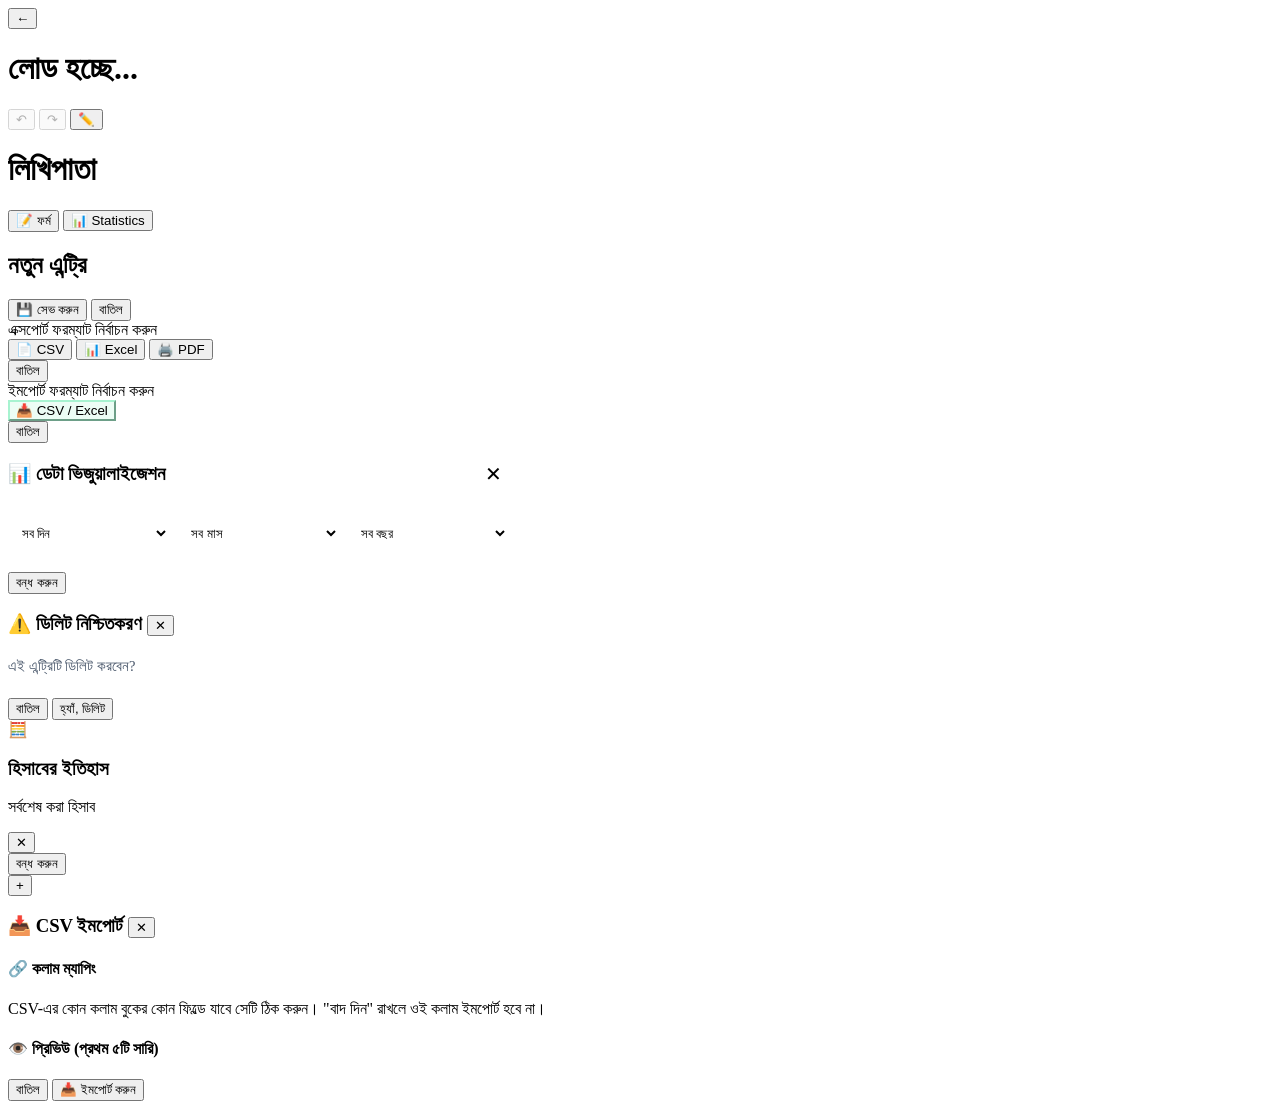
==== view.html @ fb074a2e "Add files via upload" ====
<!DOCTYPE html>
<html lang="bn">
<head>
<meta charset="UTF-8">
<meta name="viewport" content="width=device-width, initial-scale=1.0, maximum-scale=1.0, user-scalable=no">
<meta name="theme-color" content="#0F172A">
<title>এন্ট্রি ভিউ — লিখিপাতা</title>
<link rel="manifest" href="manifest.json">
<link rel="icon" type="image/png" href="logo-192.png">
<!-- Premium Font -->
<link rel="preconnect" href="https://fonts.googleapis.com">
<link rel="preconnect" href="https://fonts.gstatic.com" crossorigin>
<link href="https://fonts.googleapis.com/css2?family=Noto+Sans+Bengali:wght@300;400;500;600;700;800&display=swap" rel="stylesheet">
<link rel="stylesheet" href="css/common.css">
<link rel="stylesheet" href="css/view.css">
<link rel="stylesheet" href="css/dashboard-book.css">
</head>
<body>

<div class="app">
  <div class="header">
    <button class="back-btn" onclick="goBack()">←</button>
    <h1 id="pageTitle">লোড হচ্ছে...</h1>

     <!-- 👇 নতুন: আনডু / রিডু বাটন -->
  <button class="header-icon-btn" id="viewUndoBtn" onclick="undoForm()" title="আনডু" 
    style="opacity: 0.3; pointer-events: none;">↶</button>
  <button class="header-icon-btn" id="viewRedoBtn" onclick="redoForm()" title="রিডু" 
    style="opacity: 0.3; pointer-events: none;">↷</button>

    <button class="header-icon-btn" onclick="openBuilder()" title="এডিট">✏️</button>
  </div>

  <div class="screen">
    <!-- Print Header (Only visible when printing) -->
    <div class="print-header" id="printHeader">
      <h1 id="printTitle">লিখিপাতা</h1>
      <p id="printDate"></p>
    </div>

    <!-- Tabs -->
    <div class="view-tabs">
      <button class="view-tab active" id="tabForm" onclick="switchViewTab('form')">📝 ফর্ম</button>
      <button class="view-tab" id="tabTable" onclick="switchViewTab('table')">📊 Statistics</button>
    </div>

    <!-- Form View -->
    <div id="formView">
      <div class="form-card">
        <h2>
          <span id="formTitle">নতুন এন্ট্রি</span>
          <span class="edit-badge" id="editBadge" style="display:none;">এডিট</span>
        </h2>
        <div id="dynamicForm"></div>
        
        <!-- No Fields State -->
        <div class="no-fields-state" id="noFieldsState" style="display:none;">
          <div class="icon">📋</div>
          <h3>কোনো ফিল্ড নেই</h3>
          <p>এই বুকের জন্য এখনো কোনো ফিল্ড তৈরি করা হয়নি। আগে ফিল্ড তৈরি করুন।</p>
          <button onclick="openBuilder()">ফিল্ড তৈরি করুন</button>
        </div>

        <!-- Form Buttons -->
        <!-- 📋 ক্লিপবোর্ড সাজেশন (কপি করা ডেটা থাকলে দেখাবে) -->
<div class="clipboard-suggestion" id="clipboardSuggestion" style="display:none;">
  <div class="clipboard-icon">📋</div>
  <div class="clipboard-body">
    <strong id="clipboardTitle">কপি করা ডেটা আছে</strong>
    <p id="clipboardSubtitle">চাইলে এই ফর্মে বসাতে পারেন</p>
  </div>
  <div class="clipboard-actions">
    <button class="clipboard-btn-apply" onclick="pasteEntryFromClipboard()">পেস্ট</button>
    <button class="clipboard-btn-dismiss" onclick="dismissClipboardSuggestion()" title="বন্ধ করুন">✕</button>
  </div>
</div>

<div class="btn-row" id="formBtnRow">
  <button class="btn btn-save" onclick="saveEntry()">💾 সেভ করুন</button>
  <button class="btn btn-cancel" onclick="cancelForm()">বাতিল</button>
  <button class="btn btn-delete" id="deleteBtn" onclick="deleteCurrent()" style="display:none;">🗑️ ডিলিট</button>
</div>
      </div>
    </div>

    <!-- Table View -->
    <div id="tableView" style="display:none;">
      <!-- Statistics Summary -->
      <div class="summary-strip" id="summaryStrip">
        <!-- Dynamically populated by JS -->
      </div>

      <!-- Toolbar -->
      <div class="table-toolbar">
        <input type="text" class="table-search" id="tableSearch" placeholder="🔍 সার্চ করুন..." oninput="updateTableAndSummaries()">
        
        <div class="table-toolbar-row">
          <button class="table-tool-btn" id="filterBtn" onclick="toggleFilterPanel()">🔽 ফিল্টার</button>
          <button class="table-tool-btn" id="sortBtn" onclick="toggleSortPanel()">↕️ সর্ট</button>
          <button class="table-tool-btn select" id="selectModeBtn" onclick="isSelectMode ? exitSelectMode() : enterSelectMode()">☑ Select</button>
          <button class="table-tool-btn export" onclick="openExportSheet()">📥 এক্সপোর্ট</button>
          <button class="table-tool-btn" onclick="openImportSheet()" style="background:#ECFDF5; border-color:#A7F3D0; color:#047857;">📤 ইমপোর্ট</button>
          <button class="table-tool-btn" onclick="openChartModal()" style="background: #FEF3C7; border-color: #FDE68A; color: #92400E;">
           📊 চার্ট
            </button>
        </div>

        <!-- Filter Panel -->
                <!-- Filter Panel -->
        <div class="filter-panel" id="filterPanel">
          <label>তারিখ অনুযায়ী ফিল্টার</label>
          <select id="filterDate" onchange="toggleDateRange(); updateTableAndSummaries();">
            <option value="">সব</option>
            <option value="today">আজ</option>
            <option value="week">গত ৭ দিন</option>
            <option value="month">এই মাস</option>
            <option value="year">এই বছর</option>
            <option value="custom">কাস্টম তারিখ রেঞ্জ</option>
          </select>
          
          <!-- Date Range Inputs -->
          <div id="dateRangeInputs" style="display: none; margin-top: 10px;">
            <label style="margin-top: 10px;">শুরুর তারিখ</label>
            <input type="date" id="filterStartDate" onchange="updateTableAndSummaries()"> 
            
            <label style="margin-top: 10px;">শেষ তারিখ</label>
            <input type="date" id="filterEndDate" onchange="updateTableAndSummaries()">
            
          </div>
        </div>

        <!-- Sort Panel -->
<div class="filter-panel" id="sortPanel">
  <label>সাজান</label>
  <select id="sortBy" onchange="onSortByChange()">
    <option value="newest">নতুন আগে (তৈরি)</option>
    <option value="oldest">পুরোনো আগে (তৈরি)</option>
    <option value="updated_desc">সর্বশেষ এডিট আগে</option>
    <option value="updated_asc">সর্বশেষ এডিট পুরোনো</option>
    <option value="date_newest">তারিখ অনুযায়ী নতুন</option>
    <option value="date_oldest">তারিখ অনুযায়ী পুরোনো</option>
    <option value="field_desc">বড় → ছোট</option>
    <option value="field_asc">ছোট → বড়</option>
    
  </select>

  <!-- 👇 নতুন: কোন ফিল্ড দিয়ে সর্ট করবেন (শুধু field_desc/field_asc/az/za হলে দেখাবে) -->
  <div id="sortFieldWrap" style="display:none; margin-top:10px;">
    <label style="margin-top:10px;">কোন ফিল্ড দিয়ে?</label>
    <select id="sortFieldKey" onchange="updateTableAndSummaries()"></select>
  </div>
</div>

      <!-- Selection Bar -->
      <div class="selection-bar" id="selectionBar">
        <span class="count" id="selCount">০টি নির্বাচিত</span>
        <button onclick="toggleSelectAll()">সব সিলেক্ট</button>
        <button class="danger" onclick="deleteSelected()">ডিলিট</button>
      </div>

      <!-- Table -->
      <div class="view-table-card">
        <div class="view-table-wrap">
          <table class="view-table">
            <thead id="tableHead"></thead>
            <tbody id="tableBody"></tbody>
          </table>
        </div>
        <div class="table-empty" id="tableEmpty" style="display:none;">
          <div class="icon">📭</div>
          <p>কোনো ডেটা নেই</p>
        </div>
      </div>
    </div>
  </div>
</div>

<!-- Export Sheet -->
<div class="sheet-overlay" id="exportOverlay" onclick="closeExportSheet()"></div>
<div class="bottom-sheet" id="exportSheet">
  <div class="sheet-drag"></div>
  <div class="sheet-title">এক্সপোর্ট ফরম্যাট নির্বাচন করুন</div>
  <div class="sheet-options">
    <button class="sheet-btn" onclick="exportCSV()">
      <span class="icon">📄</span>
      <span class="text">CSV</span>
    </button>
    <button class="sheet-btn" onclick="exportXLSXFromView()">
      <span class="icon">📊</span>
      <span class="text">Excel</span>
    </button>
    <button class="sheet-btn" onclick="exportPDF()">
      <span class="icon">🖨️</span>
      <span class="text">PDF</span>
    </button>
  </div>
  
    <button class="sheet-cancel" onclick="closeExportSheet()">বাতিল</button>
</div>

<!-- Import Sheet -->
<div class="sheet-overlay" id="importOverlay" onclick="closeImportSheet()"></div>
<div class="bottom-sheet" id="importSheet">
  <div class="sheet-drag"></div>
  <div class="sheet-title">ইমপোর্ট ফরম্যাট নির্বাচন করুন</div>
  <div class="sheet-options">
    <button class="sheet-btn" onclick="closeImportSheet(); openCsvImportFlow();" style="background:#ECFDF5; border-color:#A7F3D0;">
      <span class="icon">📥</span>
      <span class="text">CSV / Excel</span>
    </button>
  </div>
  <button class="sheet-cancel" onclick="closeImportSheet()">বাতিল</button>
</div>

<!-- ========== CHART MODAL ========== -->
<!-- ========== CHART MODAL ========== -->
<div class="modal-overlay" id="chartModal" onclick="if(event.target===this) closeChartModal()">
  <div class="modal-content" style="max-width: 500px; width: 95%; max-height: 90vh; overflow-y: auto;">
    <h3 style="border-bottom: 1px solid var(--border-subtle); padding-bottom: 12px; margin-bottom: 16px; display: flex; justify-content: space-between; align-items: center;">
      <span>📊 ডেটা ভিজুয়ালাইজেশন</span>
      <button class="close-x" onclick="closeChartModal()" style="background:none; border:none; font-size:20px; cursor:pointer; color:var(--text-muted);">✕</button>
    </h3>
    
    <!-- 👇 নতুন: ফিল্টার এবং ফিল্ড সিলেক্টর -->
    <div style="display: flex; flex-direction: column; gap: 10px; margin-bottom: 16px;">
      
      
      
      <!-- 👇 দিন, মাস, বছর ফিল্টার -->
      <div style="display: flex; gap: 8px;">
        <select id="chartDay" onchange="renderChart()" style="flex: 1; padding: 10px; border-radius: 8px; border: 1.5px solid var(--border-subtle); font-family: inherit; font-size: 13px; background: var(--bg-subtle); color: var(--text-main);">
          <option value="">সব দিন</option>
        </select>
        <select id="chartMonth" onchange="renderChart()" style="flex: 1; padding: 10px; border-radius: 8px; border: 1.5px solid var(--border-subtle); font-family: inherit; font-size: 13px; background: var(--bg-subtle); color: var(--text-main);">
          <option value="">সব মাস</option>
        </select>
        <select id="chartYear" onchange="renderChart()" style="flex: 1; padding: 10px; border-radius: 8px; border: 1.5px solid var(--border-subtle); font-family: inherit; font-size: 13px; background: var(--bg-subtle); color: var(--text-main);">
          <option value="">সব বছর</option>
        </select>
      </div>
    </div>

    <!-- চার্ট ক্যানভাস কন্টেইনার (এখানে একাধিক চার্ট তৈরি হবে) -->
<div id="chartCanvasContainer" style="width: 100%; padding: 0 10px;">
  <!-- JS দিয়ে চার্টগুলো এখানে বসবে -->
</div>
    
    <!-- সামারি স্ট্যাটস -->
    <div id="chartSummaryText" style="text-align: center; font-size: 13px; color: var(--text-muted); margin-top: 12px; font-weight: 600;"></div>

    <div class="modal-actions" style="margin-top: 20px;">
      <button class="btn btn-cancel" onclick="closeChartModal()">বন্ধ করুন</button>
    </div>
  </div>
</div>

<!-- Delete Modal -->
  
<div class="modal-overlay" id="deleteModal" onclick="if(event.target===this) closeDeleteModal()">
  <div class="modal-content">
    <h3>
      <span>⚠️ ডিলিট নিশ্চিতকরণ</span>
      <button class="close-x" onclick="closeDeleteModal()">✕</button>
    </h3>
    <p id="deleteMessage" style="font-size:14.5px; color:#475569; line-height:1.6; margin-bottom:20px;">এই এন্ট্রিটি ডিলিট করবেন?</p>
    <div class="modal-actions">
      <button class="btn btn-cancel" onclick="closeDeleteModal()">বাতিল</button>
      <button class="btn btn-delete" onclick="confirmDelete()">হ্যাঁ, ডিলিট</button>
    </div>
  </div>
</div>

<!-- ========== CALC HISTORY MODAL ========== -->
<div class="modal-overlay" id="calcHistoryModal" onclick="if(event.target===this) closeCalcHistory()">
  <div class="modal-content calc-history-modal-content">
    <div class="calc-history-header">
      <div class="calc-history-header-left">
        <div class="calc-history-icon-box">🧮</div>
        <div>
          <h3 id="calcHistoryFieldLabel">হিসাবের ইতিহাস</h3>
          <p class="calc-history-subtitle">সর্বশেষ করা হিসাব</p>
        </div>
      </div>
      <button class="close-x" onclick="closeCalcHistory()">✕</button>
    </div>

    <div class="calc-history-body" id="calcHistoryBody">
      <!-- JS দিয়ে পূরণ হবে -->
    </div>

    <div class="modal-actions">
      <button class="btn btn-cancel" onclick="closeCalcHistory()">বন্ধ করুন</button>
    </div>
  </div>
</div>

<!-- FAB (Floating Action Button) for adding new entry -->
<button class="fab-add-entry" id="fabAddEntry" onclick="cancelForm(); switchViewTab('form')" title="নতুন এন্ট্রি">
  <span>+</span>
</button>

<!-- CSV Import file input -->
<input type="file" id="csvImportFileInput"
  accept=".csv,.xlsx,text/csv,application/vnd.openxmlformats-officedocument.spreadsheetml.sheet"
  style="display:none;" onchange="handleCsvFileSelected(event)">

<!-- ========== CSV IMPORT MODAL ========== -->
<div class="modal-overlay" id="csvImportModal" onclick="if(event.target===this) closeCsvImportModal()">
  <div class="modal-content csv-import-modal-content">
    <h3>
      <span>📥 CSV ইমপোর্ট</span>
      <button class="close-x" onclick="closeCsvImportModal()">✕</button>
    </h3>

    <p class="csv-import-fileinfo" id="csvImportFileInfo"></p>

<!-- 👇 নতুন: Sheet selector -->
<div id="csvSheetSelectorWrap" style="display:none; margin-bottom: 14px;">
  <label style="font-size:12.5px; font-weight:700; color:var(--text-muted); display:block; margin-bottom:6px;">
    📑 কোন শিট থেকে ইমপোর্ট করবেন?
  </label>
  <select id="csvSheetSelector" onchange="onCsvSheetChange(this.value)"
    style="width:100%; padding:10px 12px; border:1.5px solid var(--border-subtle); border-radius:8px; font-family:inherit; font-size:14px; background:var(--bg-card); color:var(--text-main);">
  </select>
</div>

    <div class="csv-import-section">
      <h4 class="csv-import-section-title">🔗 কলাম ম্যাপিং</h4>
      <p class="csv-import-hint">CSV-এর কোন কলাম বুকের কোন ফিল্ডে যাবে সেটি ঠিক করুন। "বাদ দিন" রাখলে ওই কলাম ইমপোর্ট হবে না।</p>
      <div id="csvMappingList" class="csv-mapping-list"></div>
    </div>

    <div class="csv-import-section">
      <h4 class="csv-import-section-title">👁️ প্রিভিউ (প্রথম ৫টি সারি)</h4>
      <div class="csv-preview-wrap" id="csvPreviewTable"></div>
    </div>

    <div class="csv-import-summary" id="csvImportSummary"></div>

    <div class="modal-actions">
      <button class="btn btn-cancel" onclick="closeCsvImportModal()">বাতিল</button>
      <button class="btn btn-save" id="csvImportConfirmBtn" onclick="confirmCsvImport()">📥 ইমপোর্ট করুন</button>
    </div>
  </div>
</div>

<!-- Toast -->
<div class="toast" id="toast"></div>
<script src="js/chart.min.js"></script>
<script src="js/config.js"></script>
<script src="js/common.js"></script>
<script src="js/ui.js"></script>
<script src="js/storage-indexeddb.js"></script>
<script src="js/backup-manager.js"></script>
<script src="js/formula-engine.js"></script>
<script src="js/csv-import.js"></script>       <!-- 👈 নতুন -->
<script src="js/xlsx-engine.js"></script> 
<script src="js/csv-import-ui.js"></script>    <!-- 👈 নতুন -->
<script src="js/view.js"></script>
<script src="js/dashboard-book.js"></script>
</body>
</html>
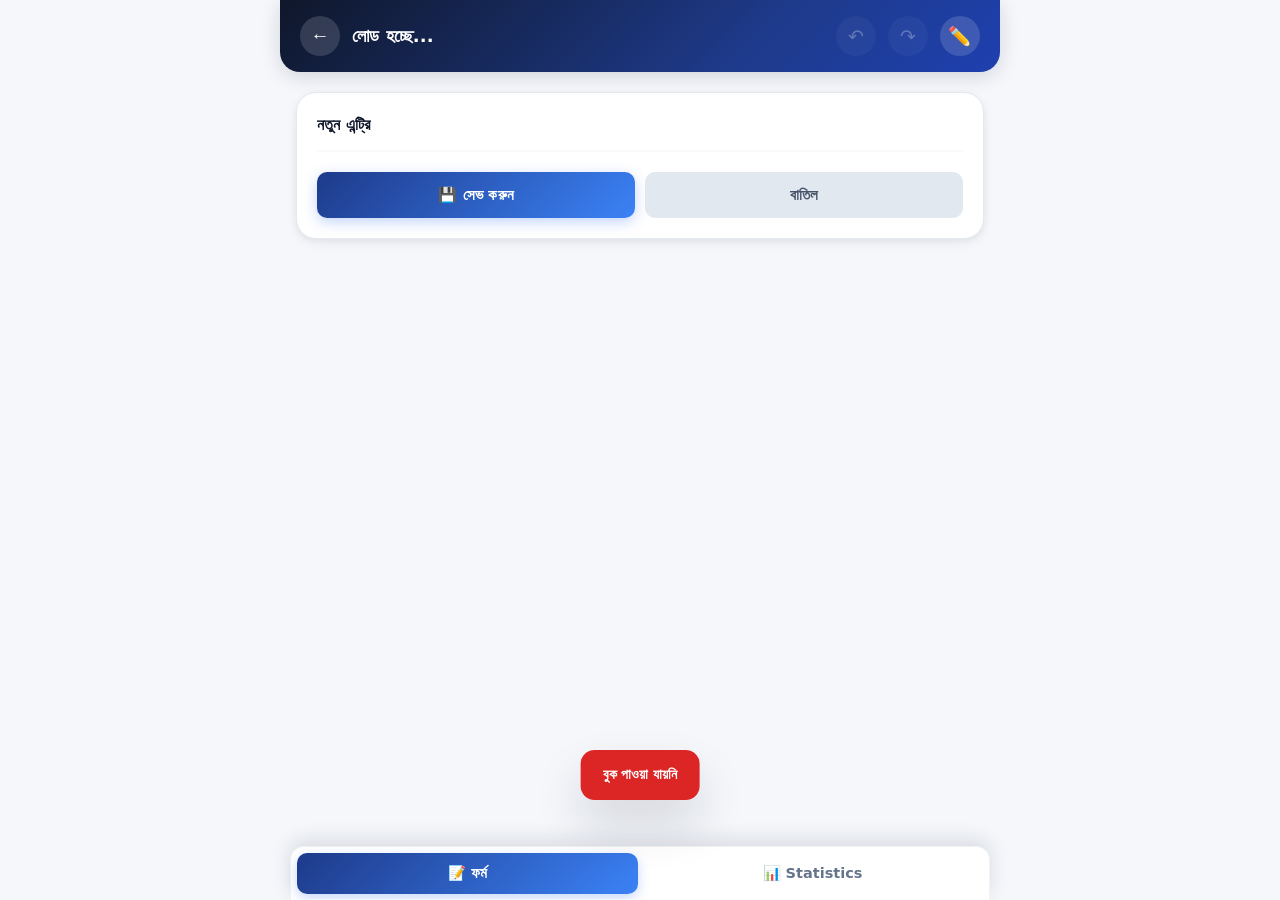
==== commit aa5f0e9c: "Add files via upload" ====
--- a/view.html
+++ b/view.html
@@ -27,6 +27,9 @@
     style="opacity: 0.3; pointer-events: none;">↶</button>
   <button class="header-icon-btn" id="viewRedoBtn" onclick="redoForm()" title="রিডু" 
     style="opacity: 0.3; pointer-events: none;">↷</button>
+
+        <!-- 👇 নতুন: ফর্মুলা দেখার বাটন -->
+    <button class="header-icon-btn" id="viewFormulaInfoBtn" onclick="openFormulaInfoModal()" title="ফর্মুলা তালিকা" style="display:none;">ƒx</button>
 
     <button class="header-icon-btn" onclick="openBuilder()" title="এডিট">✏️</button>
   </div>
@@ -294,6 +297,25 @@
   </div>
 </div>
 
+  <!-- ========== FORMULA INFO MODAL ========== -->
+<div class="modal-overlay" id="formulaInfoModal" onclick="if(event.target===this) closeFormulaInfoModal()">
+  <div class="modal-content" style="max-width: 460px; width: 95%;">
+    <h3 style="border-bottom: 1px solid var(--border-subtle); padding-bottom: 12px; margin-bottom: 16px; display: flex; justify-content: space-between; align-items: center;">
+      <span>🧮 ব্যবহৃত ফর্মুলা সমূহ</span>
+      <button class="close-x" onclick="closeFormulaInfoModal()" style="background:none; border:none; font-size:20px; cursor:pointer; color:var(--text-muted);">✕</button>
+    </h3>
+
+    <div id="formulaInfoBody" style="display: flex; flex-direction: column; gap: 12px; max-height: 60vh; overflow-y: auto;">
+      <!-- JS দিয়ে ফর্মুলাগুলো এখানে বসবে -->
+    </div>
+
+    <div class="modal-actions" style="margin-top: 20px;">
+      <button class="btn btn-cancel" onclick="closeFormulaInfoModal()">বন্ধ করুন</button>
+    </div>
+  </div>
+</div>
+
+
 <!-- FAB (Floating Action Button) for adding new entry -->
 <button class="fab-add-entry" id="fabAddEntry" onclick="cancelForm(); switchViewTab('form')" title="নতুন এন্ট্রি">
   <span>+</span>
--- a/css/common.css
+++ b/css/common.css
@@ -0,0 +1,911 @@
+/* ============================================================
+   লিখিপাতা — Common Styles v2 (Professional)
+   ============================================================ */
+
+:root {
+  --font-main: 'Noto Sans Bengali', 'Hind Siliguri', 'Segoe UI', system-ui, sans-serif;
+  
+  --bg-main: #F5F7FB;
+  --bg-card: #FFFFFF;
+  --bg-elevated: #FFFFFF;
+  --bg-subtle: #F8FAFC;
+  --text-main: #0F172A;
+  --text-muted: #64748B;
+  --text-faint: #94A3B8;
+  
+  --primary: #1E3A8A;
+  --primary-light: #3B82F6;
+  --primary-soft: #EFF6FF;
+  --primary-gradient: linear-gradient(135deg, #1E3A8A 0%, #3B82F6 100%);
+  --header-gradient: linear-gradient(135deg, #0F172A 0%, #1E3A8A 65%, #1E40AF 100%);
+  --accent-gradient: linear-gradient(135deg, #6366F1, #8B5CF6);
+  
+  --success: #059669;
+  --success-soft: #D1FAE5;
+  --danger: #DC2626;
+  --danger-soft: #FEE2E2;
+  --warning: #D97706;
+  --warning-soft: #FEF3C7;
+  --info: #0284C7;
+  --info-soft: #E0F2FE;
+  
+  --border-subtle: #E5E9F0;
+  --border-strong: #CBD5E1;
+  
+  --shadow-sm: 0 1px 2px rgba(15,23,42,0.04), 0 1px 3px rgba(15,23,42,0.06);
+  --shadow-md: 0 4px 12px rgba(15,23,42,0.06), 0 2px 6px rgba(15,23,42,0.04);
+  --shadow-lg: 0 12px 32px rgba(15,23,42,0.10), 0 4px 12px rgba(15,23,42,0.06);
+  --shadow-xl: 0 24px 48px rgba(15,23,42,0.14);
+  
+  --radius-xs: 6px;
+  --radius-sm: 10px;
+  --radius-md: 14px;
+  --radius-lg: 20px;
+  --radius-xl: 28px;
+  
+  --transition-fast: 0.15s cubic-bezier(0.4, 0, 0.2, 1);
+  --transition-base: 0.25s cubic-bezier(0.4, 0, 0.2, 1);
+  --transition-slow: 0.4s cubic-bezier(0.16, 1, 0.3, 1);
+}
+
+* {
+  box-sizing: border-box;
+  margin: 0;
+  padding: 0;
+  -webkit-tap-highlight-color: transparent;
+}
+
+html { scroll-behavior: smooth; }
+html, body { height: 100%; }
+
+body {
+  font-family: var(--font-main);
+  background: var(--bg-main);
+  color: var(--text-main);
+  overflow-x: hidden;
+  font-size: 15px;
+  line-height: 1.55;
+  -webkit-font-smoothing: antialiased;
+  -moz-osx-font-smoothing: grayscale;
+  min-height: 100vh;
+}
+
+/* ============ App Container ============ */
+.app {
+  max-width: 720px;
+  margin: 0 auto;
+  min-height: 100vh;
+  background: var(--bg-main);
+  position: relative;
+  padding-bottom: 20px;
+}
+
+/* ============ Header ============ */
+.header {
+  background: var(--header-gradient);
+  color: white;
+  padding: 16px 20px;
+  display: flex;
+  align-items: center;
+  gap: 12px;
+  border-radius: 0 0 var(--radius-lg) var(--radius-lg);
+  box-shadow: 0 4px 20px rgba(15,23,42,0.15);
+  position: sticky;
+  top: 0;
+  z-index: 100;
+}
+.header h1 {
+  font-size: 18px;
+  font-weight: 700;
+  flex: 1;
+  letter-spacing: 0.1px;
+  white-space: nowrap;
+  overflow: hidden;
+  text-overflow: ellipsis;
+}
+.back-btn, .header-icon-btn {
+  background: rgba(255,255,255,0.15);
+  border: none;
+  color: white;
+  width: 40px;
+  height: 40px;
+  border-radius: 50%;
+  font-size: 19px;
+  cursor: pointer;
+  display: flex;
+  align-items: center;
+  justify-content: center;
+  transition: var(--transition-fast);
+  flex-shrink: 0;
+  backdrop-filter: blur(8px);
+  -webkit-backdrop-filter: blur(8px);
+}
+.back-btn:hover, .header-icon-btn:hover {
+  background: rgba(255,255,255,0.25);
+  transform: scale(1.05);
+}
+.back-btn:active, .header-icon-btn:active {
+  transform: scale(0.95);
+}
+
+/* ============ Screen ============ */
+.screen {
+  padding: 20px 16px;
+  padding-bottom: 100px;
+  animation: fadeIn 0.3s ease;
+}
+@keyframes fadeIn {
+  from { opacity: 0; transform: translateY(8px); }
+  to { opacity: 1; transform: translateY(0); }
+}
+
+/* ============ Form Card ============ */
+.form-card {
+  background: var(--bg-card);
+  border-radius: var(--radius-lg);
+  padding: 20px;
+  box-shadow: var(--shadow-md);
+  border: 1px solid var(--border-subtle);
+  margin-bottom: 16px;
+}
+.form-card h2 {
+  font-size: 16px;
+  color: var(--text-main);
+  font-weight: 700;
+  margin-bottom: 18px;
+  padding-bottom: 12px;
+  border-bottom: 2px solid var(--bg-subtle);
+  display: flex;
+  align-items: center;
+  justify-content: space-between;
+}
+.form-card h2 .edit-badge {
+  background: var(--warning-soft);
+  color: var(--warning);
+  padding: 4px 11px;
+  border-radius: 20px;
+  font-size: 11px;
+  font-weight: 700;
+  letter-spacing: 0.3px;
+}
+
+/* ============ Form Group ============ */
+.form-group {
+  margin-bottom: 16px;
+  position: relative;
+}
+.form-group label {
+  display: block;
+  font-size: 13px;
+  color: #475569;
+  font-weight: 600;
+  margin-bottom: 7px;
+}
+.form-group label .req { color: var(--danger); }
+.form-group label .opt {
+  color: var(--text-faint);
+  font-weight: 500;
+  font-size: 11.5px;
+}
+.form-group input,
+.form-group select,
+.form-group textarea {
+  width: 100%;
+  padding: 13px 14px;
+  border: 1.5px solid var(--border-subtle);
+  border-radius: var(--radius-sm);
+  font-size: 15px;
+  font-family: var(--font-main);
+  color: var(--text-main);
+  background: var(--bg-subtle);
+  transition: var(--transition-base);
+}
+.form-group input:focus,
+.form-group select:focus,
+.form-group textarea:focus {
+  outline: none;
+  border-color: var(--primary-light);
+  box-shadow: 0 0 0 4px rgba(59,130,246,0.12);
+  background: white;
+}
+.form-group textarea {
+  min-height: 70px;
+  resize: vertical;
+}
+.form-row {
+  display: grid;
+  grid-template-columns: 1fr 1fr;
+  gap: 12px;
+}
+
+/* ============ Buttons ============ */
+.btn-row {
+  display: flex;
+  gap: 10px;
+  margin-top: 20px;
+}
+.btn {
+  flex: 1;
+  padding: 14px 16px;
+  border: none;
+  border-radius: var(--radius-sm);
+  font-size: 15px;
+  font-weight: 700;
+  letter-spacing: 0.2px;
+  cursor: pointer;
+  font-family: var(--font-main);
+  transition: var(--transition-base);
+  display: inline-flex;
+  align-items: center;
+  justify-content: center;
+  gap: 6px;
+}
+.btn:active { transform: scale(0.97); }
+.btn:disabled {
+  opacity: 0.5;
+  cursor: not-allowed;
+  transform: none !important;
+}
+.btn-save, .btn-primary {
+  background: var(--primary-gradient);
+  color: white;
+  box-shadow: 0 4px 14px rgba(37,99,235,0.28);
+}
+.btn-save:hover:not(:disabled), .btn-primary:hover:not(:disabled) {
+  transform: translateY(-1px);
+  box-shadow: 0 8px 20px rgba(37,99,235,0.35);
+}
+.btn-cancel {
+  background: #E2E8F0;
+  color: #475569;
+}
+.btn-cancel:hover { background: #CBD5E1; }
+.btn-delete {
+  background: var(--danger);
+  color: white;
+  box-shadow: 0 2px 8px rgba(220,38,38,0.25);
+}
+.btn-delete:hover { background: #B91C1C; }
+
+/* ============ Toast ============ */
+.toast {
+  position: fixed;
+  bottom: 100px;
+  left: 50%;
+  transform: translateX(-50%) translateY(20px);
+  background: #0F172A;
+  color: white;
+  padding: 14px 22px;
+  border-radius: var(--radius-md);
+  font-size: 14px;
+  font-weight: 600;
+  box-shadow: var(--shadow-xl);
+  z-index: 2000;
+  max-width: min(90%, 420px);
+  text-align: center;
+  opacity: 0;
+  visibility: hidden;
+  transition: opacity 0.3s ease, visibility 0.3s ease, transform 0.3s ease;
+  display: flex;
+  align-items: center;
+  gap: 10px;
+}
+.toast.show {
+  opacity: 1;
+  visibility: visible;
+  transform: translateX(-50%) translateY(0);
+}
+.toast.error { background: var(--danger); }
+.toast.success { background: var(--success); }
+.toast.warning { background: var(--warning); }
+.toast .toast-action {
+  background: rgba(255,255,255,0.2);
+  color: white;
+  border: none;
+  padding: 6px 12px;
+  border-radius: var(--radius-xs);
+  font-size: 12px;
+  font-weight: 700;
+  cursor: pointer;
+  font-family: inherit;
+  margin-left: 6px;
+  white-space: nowrap;
+}
+.toast .toast-action:hover {
+  background: rgba(255,255,255,0.3);
+}
+
+/* ============ Modal ============ */
+.modal-overlay {
+  position: fixed;
+  inset: 0;
+  background: rgba(15,23,42,0.55);
+  backdrop-filter: blur(6px);
+  -webkit-backdrop-filter: blur(6px);
+  display: none;
+  align-items: center;
+  justify-content: center;
+  z-index: 500;
+  padding: 20px;
+  opacity: 0;
+  transition: opacity 0.25s ease;
+}
+.modal-overlay.open {
+  display: flex;
+  opacity: 1;
+}
+.modal-content {
+  background: var(--bg-card);
+  border-radius: var(--radius-lg);
+  padding: 24px 22px;
+  width: 100%;
+  max-width: 420px;
+  box-shadow: var(--shadow-xl);
+  max-height: 90vh;
+  overflow-y: auto;
+  animation: modalSlide 0.35s cubic-bezier(0.16, 1, 0.3, 1);
+}
+@keyframes modalSlide {
+  from { opacity: 0; transform: translateY(30px) scale(0.96); }
+  to { opacity: 1; transform: translateY(0) scale(1); }
+}
+.modal-content h3 {
+  font-size: 17px;
+  color: var(--primary);
+  font-weight: 700;
+  margin-bottom: 18px;
+  display: flex;
+  align-items: center;
+  justify-content: space-between;
+  gap: 8px;
+}
+.modal-content h3 .close-x {
+  background: var(--bg-subtle);
+  border: none;
+  font-size: 18px;
+  cursor: pointer;
+  color: var(--text-muted);
+  width: 32px;
+  height: 32px;
+  border-radius: 50%;
+  display: flex;
+  align-items: center;
+  justify-content: center;
+  transition: var(--transition-fast);
+  font-family: inherit;
+}
+.modal-content h3 .close-x:hover {
+  background: var(--border-subtle);
+  color: var(--text-main);
+}
+.modal-actions {
+  display: flex;
+  gap: 10px;
+  margin-top: 22px;
+}
+.modal-actions .btn { padding: 13px; font-size: 14px; }
+
+/* ============ Confirm Modal (Custom) ============ */
+.confirm-modal .modal-content {
+  max-width: 380px;
+  text-align: center;
+}
+.confirm-modal .confirm-icon {
+  font-size: 48px;
+  margin-bottom: 12px;
+  display: block;
+}
+.confirm-modal .confirm-title {
+  font-size: 18px;
+  font-weight: 700;
+  color: var(--text-main);
+  margin-bottom: 8px;
+  justify-content: center;
+}
+.confirm-modal .confirm-message {
+  font-size: 14.5px;
+  color: var(--text-muted);
+  line-height: 1.6;
+  margin-bottom: 20px;
+}
+.confirm-modal .modal-actions { margin-top: 0; }
+
+/* ============ Tooltip ============ */
+[data-tooltip] {
+  position: relative;
+}
+[data-tooltip]:hover::after {
+  content: attr(data-tooltip);
+  position: absolute;
+  bottom: calc(100% + 8px);
+  left: 50%;
+  transform: translateX(-50%);
+  background: #0F172A;
+  color: white;
+  padding: 6px 10px;
+  border-radius: var(--radius-xs);
+  font-size: 11.5px;
+  white-space: nowrap;
+  z-index: 1000;
+  pointer-events: none;
+  font-weight: 500;
+}
+
+/* ============ Empty State ============ */
+.empty-state {
+  text-align: center;
+  padding: 50px 20px;
+  color: var(--text-faint);
+}
+.empty-state .icon {
+  font-size: 56px;
+  margin-bottom: 14px;
+  opacity: 0.55;
+}
+.empty-state h3 {
+  color: var(--text-muted);
+  font-size: 17px;
+  margin-bottom: 8px;
+  font-weight: 700;
+}
+.empty-state p {
+  font-size: 13.5px;
+  max-width: 280px;
+  margin: 0 auto;
+  line-height: 1.6;
+}
+
+/* ============ Dark Mode ============ */
+body.dark-mode {
+  --bg-main: #0B1220;
+  --bg-card: #1E293B;
+  --bg-elevated: #1E293B;
+  --bg-subtle: #0F172A;
+  --text-main: #F1F5F9;
+  --text-muted: #94A3B8;
+  --text-faint: #64748B;
+  --border-subtle: #334155;
+  --border-strong: #475569;
+  background-color: var(--bg-main);
+}
+body.dark-mode .app { background-color: var(--bg-main); }
+body.dark-mode .form-card,
+body.dark-mode .modal-content {
+  background-color: var(--bg-card);
+  border-color: var(--border-subtle);
+}
+body.dark-mode .form-card h2,
+body.dark-mode .modal-content h3,
+body.dark-mode .form-group label {
+  color: var(--text-main);
+  border-color: var(--border-subtle);
+}
+body.dark-mode input,
+body.dark-mode select,
+body.dark-mode textarea {
+  background-color: var(--bg-subtle) !important;
+  color: var(--text-main) !important;
+  border-color: var(--border-strong) !important;
+  -webkit-text-fill-color: var(--text-main) !important;
+}
+body.dark-mode input::placeholder,
+body.dark-mode textarea::placeholder {
+  color: var(--text-muted) !important;
+  -webkit-text-fill-color: var(--text-muted) !important;
+}
+body.dark-mode .btn-cancel {
+  background-color: #334155;
+  color: #CBD5E1;
+}
+
+body.dark-mode .empty-state h3 { color: var(--text-muted); }
+body.dark-mode .modal-content h3 .close-x {
+  background: var(--bg-subtle);
+  color: var(--text-muted);
+}
+
+/* ============ Dark Mode Header / Surface Gradients ============ */
+body.dark-mode {
+  --header-gradient: linear-gradient(135deg, #1E1B4B 0%, #312E81 55%, #4338CA 100%);
+  --primary-gradient: linear-gradient(135deg, #4338CA 0%, #6366F1 100%);
+  --bg-elevated: #243447;
+}
+body.dark-mode .header {
+  background: var(--header-gradient);
+  box-shadow: 0 4px 20px rgba(0, 0, 0, 0.4);
+}
+body.dark-mode .back-btn,
+body.dark-mode .header-icon-btn {
+  background: rgba(255, 255, 255, 0.12);
+  border: 1px solid rgba(255, 255, 255, 0.18);
+}
+body.dark-mode .back-btn:hover,
+body.dark-mode .header-icon-btn:hover {
+  background: rgba(255, 255, 255, 0.22);
+}
+
+/* ============ AMOLED Mode ============ */
+body.amoled-mode {
+  --bg-main: #000000;
+  --bg-card: #0F0F0F;
+  --bg-elevated: #141414;
+  --bg-subtle: #000000;
+  --text-main: #FFFFFF;
+  --text-muted: #A1A1AA;
+  --text-faint: #52525B;
+  --border-subtle: #27272A;
+  --border-strong: #3F3F46;
+  background-color: var(--bg-main);
+}
+
+/* ============ AMOLED Mode Header / Surface Gradients ============ */
+body.amoled-mode {
+  --header-gradient: linear-gradient(135deg, #0A0A0A 0%, #042F2E 55%, #134E4A 100%);
+  --primary-gradient: linear-gradient(135deg, #134E4A 0%, #14B8A6 100%);
+  --primary-light: #14B8A6;
+}
+body.amoled-mode .header {
+  background: var(--header-gradient);
+  box-shadow: 0 4px 20px rgba(0, 0, 0, 0.9);
+}
+body.amoled-mode .back-btn,
+body.amoled-mode .header-icon-btn {
+  background: rgba(255, 255, 255, 0.08);
+  border: 1px solid rgba(20, 184, 166, 0.3);
+}
+body.amoled-mode .back-btn:hover,
+body.amoled-mode .header-icon-btn:hover {
+  background: rgba(20, 184, 166, 0.2);
+}
+
+body.amoled-mode .app { background-color: var(--bg-main); }
+body.amoled-mode .form-card,
+body.amoled-mode .modal-content {
+  background-color: var(--bg-card);
+  border-color: var(--border-subtle);
+}
+body.amoled-mode .form-card h2,
+body.amoled-mode .modal-content h3,
+body.amoled-mode .form-group label {
+  color: var(--text-main);
+  border-color: var(--border-subtle);
+}
+body.amoled-mode input,
+body.amoled-mode select,
+body.amoled-mode textarea {
+  background-color: var(--bg-subtle) !important;
+  color: var(--text-main) !important;
+  border-color: var(--border-strong) !important;
+  -webkit-text-fill-color: var(--text-main) !important;
+}
+body.amoled-mode .btn-cancel {
+  background-color: #27272A;
+  color: #DDDDDD;
+}
+
+body.amoled-mode .modal-content h3 .close-x {
+  background: #27272A;
+}
+
+/* ============ Print ============ */
+.print-header { display: none; }
+@media print {
+  .print-header {
+    display: block !important;
+    text-align: center;
+    margin-bottom: 20px;
+    padding-bottom: 10px;
+    border-bottom: 2px solid #000;
+  }
+  .print-header h1 { font-size: 22px; color: #000; margin-bottom: 4px; }
+  .print-header p { font-size: 12px; color: #555; }
+}
+
+/* ============ Utilities ============ */
+.hidden { display: none !important; }
+.text-center { text-align: center; }
+.mb-8 { margin-bottom: 8px; }
+.mb-12 { margin-bottom: 12px; }
+.mb-16 { margin-bottom: 16px; }
+.mb-20 { margin-bottom: 20px; }
+
+@keyframes spin {
+  to { transform: rotate(360deg); }
+}
+.spinner {
+  display: inline-block;
+  width: 16px;
+  height: 16px;
+  border: 2px solid rgba(255,255,255,0.3);
+  border-top-color: white;
+  border-radius: 50%;
+  animation: spin 0.7s linear infinite;
+}
+
+/* ============ Color Options (Book Modal) ============ */
+.color-option {
+  transition: all 0.2s ease;
+  position: relative;
+}
+
+.color-option:hover {
+  transform: scale(1.1);
+}
+
+.color-option.active {
+  border-color: var(--primary-light) !important;
+  transform: scale(1.15);
+  box-shadow: 0 0 0 3px rgba(59, 130, 246, 0.3);
+}
+
+.color-option.active::after {
+  content: '✓';
+  position: absolute;
+  inset: 0;
+  display: flex;
+  align-items: center;
+  justify-content: center;
+  color: white;
+  font-size: 20px;
+  font-weight: bold;
+  text-shadow: 0 2px 4px rgba(0,0,0,0.3);
+}
+
+/* Target the badge element directly to prevent it from displaying */
+#netlify-badge, 
+[data-netlify-badge],
+.netlify-badge {
+    display: none !important;
+    visibility: hidden !important;
+    opacity: 0 !important;
+    pointer-events: none !important;
+}
+
+
+/* ============================================================
+   GLOBAL DARK & AMOLED MASTER OVERRIDE
+   (এই সেকশনটি অন্য সব ফাইলের হার্ডকোড কালারকে ওভাররাইড করবে)
+   ============================================================ */
+
+/* ============================================================
+   1. DARK MODE OVERRIDES
+   ============================================================ */
+body.dark-mode {
+  /* ফর্মুলা ও লুকআপ বক্স */
+  --formula-bg: #422006 !important;
+  --formula-border: #92400E !important;
+  --formula-text: #FCD34D !important;
+}
+
+body.dark-mode .formula-field,
+body.dark-mode input[readonly].formula-field,
+body.dark-mode .formula-td,
+body.dark-mode th.formula-th {
+  background-color: var(--formula-bg) !important;
+  border-color: var(--formula-border) !important;
+  color: var(--formula-text) !important;
+  font-weight: 700 !important;
+}
+
+/* লুকআপ ব্রোকেন বক্স */
+body.dark-mode .lookup-broken {
+  background: #450a0a !important;
+  color: #FCA5A5 !important;
+  border-color: #991b1b !important;
+}
+
+/* ফর্মুলা বিল্ডার ডিসপ্লে */
+body.dark-mode .formula-display {
+  background: #0F172A !important;
+  border-color: #475569 !important;
+  color: var(--text-main) !important;
+}
+
+/* ইনপুট, সিলেক্ট, টেক্সটএরিয়া (যেগুলোতে হার্ডকোড #F8FAFC ছিল) */
+body.dark-mode .form-field-group input,
+body.dark-mode .form-field-group select,
+body.dark-mode .form-field-group textarea,
+body.dark-mode .form-field-group .checkbox-field,
+body.dark-mode .table-search,
+body.dark-mode .filter-panel select,
+body.dark-mode .filter-panel input,
+body.dark-mode .lookup-row select,
+body.dark-mode .lookup-row input,
+body.dark-mode .csv-map-select {
+  background-color: #1E293B !important;
+  color: var(--text-main) !important;
+  border-color: #475569 !important;
+}
+
+/* ড্রপডাউন অপশনগুলো (মোবাইল ব্রাউজারের জন্য) */
+body.dark-mode select option {
+  background-color: #1E293B !important;
+  color: var(--text-main) !important;
+}
+
+/* টুলবার ও ট্যাব */
+body.dark-mode .view-tabs,
+body.dark-mode .table-toolbar,
+body.dark-mode .view-table-card,
+body.dark-mode .no-fields-state {
+  background-color: var(--bg-card) !important;
+  border-color: #334155 !important;
+}
+
+body.dark-mode .table-tool-btn {
+  background-color: #0F172A !important;
+  border-color: #334155 !important;
+  color: #CBD5E1 !important;
+}
+
+/* টেবিল */
+body.dark-mode .view-table thead,
+body.dark-mode .view-table th {
+  background-color: #0F172A !important;
+  color: #E2E8F0 !important;
+  border-color: #334155 !important;
+}
+
+body.dark-mode .view-table td {
+  border-color: #334155 !important;
+}
+
+body.dark-mode .view-table tbody tr:hover {
+  background-color: #334155 !important;
+}
+
+/* ফিল্টার প্যানেল */
+body.dark-mode .filter-panel {
+  background-color: #0F172A !important;
+  border-color: #334155 !important;
+}
+
+/* বিল্ডার ফিল্ড কার্ড */
+body.dark-mode .field-card, 
+body.dark-mode .book-info-card, 
+body.dark-mode .field-type-card {
+  background-color: var(--bg-card) !important;
+  border-color: #334155 !important;
+}
+
+/* সিঙ্ক বার */
+body.dark-mode .sync-bar-disconnected { background: #1E293B !important; color: #94A3B8 !important; border-color: #334155 !important; }
+body.dark-mode .sync-bar-connected { background: #022c22 !important; color: #6EE7B7 !important; border-color: #065f46 !important; }
+body.dark-mode .sync-bar-pending { background: #422006 !important; color: #FCD34D !important; border-color: #92400E !important; }
+
+/* ============================================================
+   2. AMOLED MODE OVERRIDES
+   ============================================================ */
+body.amoled-mode {
+  /* ফর্মুলা ও লুকআপ বক্স */
+  --formula-bg: #1F1400 !important;
+  --formula-border: #78350F !important;
+  --formula-text: #FCD34D !important;
+}
+
+body.amoled-mode .formula-field,
+body.amoled-mode input[readonly].formula-field,
+body.amoled-mode .formula-td,
+body.amoled-mode th.formula-th {
+  background-color: var(--formula-bg) !important;
+  border-color: var(--formula-border) !important;
+  color: var(--formula-text) !important;
+  font-weight: 700 !important;
+}
+
+/* লুকআপ ব্রোকেন বক্স */
+body.amoled-mode .lookup-broken {
+  background: #2A0A0A !important;
+  color: #FCA5A5 !important;
+  border-color: #7F1D1D !important;
+}
+
+/* ফর্মুলা বিল্ডার ডিসপ্লে */
+body.amoled-mode .formula-display {
+  background: #000000 !important;
+  border-color: #3F3F46 !important;
+  color: #FFFFFF !important;
+}
+
+/* ইনপুট, সিলেক্ট, টেক্সটএরিয়া */
+body.amoled-mode .form-field-group input,
+body.amoled-mode .form-field-group select,
+body.amoled-mode .form-field-group textarea,
+body.amoled-mode .form-field-group .checkbox-field,
+body.amoled-mode .table-search,
+body.amoled-mode .filter-panel select,
+body.amoled-mode .filter-panel input,
+body.amoled-mode .lookup-row select,
+body.amoled-mode .lookup-row input,
+body.amoled-mode .csv-map-select {
+  background-color: #111111 !important;
+  color: #FFFFFF !important;
+  border-color: #333333 !important;
+}
+
+/* ড্রপডাউন অপশনগুলো */
+body.amoled-mode select option {
+  background-color: #111111 !important;
+  color: #FFFFFF !important;
+}
+
+/* টুলবার ও ট্যাব */
+body.amoled-mode .view-tabs,
+body.amoled-mode .table-toolbar,
+body.amoled-mode .view-table-card,
+body.amoled-mode .no-fields-state {
+  background-color: #0A0A0A !important;
+  border-color: #222222 !important;
+}
+
+body.amoled-mode .table-tool-btn {
+  background-color: #000000 !important;
+  border-color: #222222 !important;
+  color: #A1A1AA !important;
+}
+
+/* টেবিল */
+body.amoled-mode .view-table thead,
+body.amoled-mode .view-table th {
+  background-color: #000000 !important;
+  color: #DDDDDD !important;
+  border-color: #222222 !important;
+}
+
+body.amoled-mode .view-table td {
+  border-color: #222222 !important;
+}
+
+body.amoled-mode .view-table tbody tr:hover {
+  background-color: #1A1A1A !important;
+}
+
+/* ফিল্টার প্যানেল */
+body.amoled-mode .filter-panel {
+  background-color: #000000 !important;
+  border-color: #222222 !important;
+}
+
+/* বিল্ডার ফিল্ড কার্ড */
+body.amoled-mode .field-card, 
+body.amoled-mode .book-info-card, 
+body.amoled-mode .field-type-card {
+  background-color: #0A0A0A !important;
+  border-color: #222222 !important;
+}
+
+/* সিঙ্ক বার */
+body.amoled-mode .sync-bar-disconnected { background: #111111 !important; color: #A1A1AA !important; border-color: #333333 !important; }
+body.amoled-mode .sync-bar-connected { background: #042F2E !important; color: #5EEAD4 !important; border-color: #0F766E !important; }
+body.amoled-mode .sync-bar-pending { background: #271A00 !important; color: #FCD34D !important; border-color: #78350F !important; }
+
+/* ============================================================
+   3. COMMON FIXES (বাটন, মডাল, ব্যাকগ্রাউন্ড)
+   ============================================================ */
+
+body.dark-mode .field-type-card:hover { background-color: #334155 !important; }
+body.dark-mode .field-type-card.active { background-color: #1E3A8A !important; border-color: #3B82F6 !important; }
+
+body.amoled-mode .field-type-card:hover { background-color: #1A1A1A !important; }
+body.amoled-mode .field-type-card.active { background-color: #042F2E !important; border-color: #14B8A6 !important; }
+
+/* বিল্ডার ও সেভ বার */
+body.dark-mode .save-bar { background-color: var(--bg-card) !important; border-color: #334155 !important; }
+body.amoled-mode .save-bar { background-color: #0A0A0A !important; border-color: #222222 !important; }
+
+/* বাটন কালার ফিক্স (লাইট থিমের মতো ভাইব রাখার জন্য) */
+body.dark-mode .btn-cancel { background: #334155 !important; color: #F1F5F9 !important; }
+body.amoled-mode .btn-cancel { background: #222222 !important; color: #DDDDDD !important; }
+
+/* মডালের ওভারলে ডার্ক ও এমোলেডে আরও গাঢ় */
+body.dark-mode .modal-overlay { background: rgba(0,0,0,0.75) !important; }
+body.amoled-mode .modal-overlay { background: rgba(0,0,0,0.9) !important; }
+
+/* সামারি কার্ডের টেক্সট সবসময় সাদা থাকবে যাতে রঙের ওপর ফুটে ওঠে */
+.summary-chip .lbl, .summary-chip .val {
+  color: #FFFFFF !important;
+  text-shadow: 0 1px 2px rgba(0,0,0,0.3) !important;
+}
+
+/* AMOLED-এ টেবিলের হেডার টেক্সট একটু হাইলাইট করা */
+body.amoled-mode .view-table th { color: #5EEAD4 !important; }
--- a/css/view.css
+++ b/css/view.css
@@ -0,0 +1,1302 @@
+/* ============================================================
+   লিখিপাতা — View Styles (Premium)
+   ============================================================ */
+
+/* ============ Premium Tabs ============ */
+.view-tabs {
+  position: fixed;
+  bottom: 0;
+  left: 50%;
+  transform: translateX(-50%);
+  width: 100%;
+  max-width: 700px;
+  z-index: 900;
+  background: var(--bg-card);
+  border-radius: var(--radius-md) var(--radius-md) 0 0;
+  padding: 6px 6px calc(6px + env(safe-area-inset-bottom, 0px));
+  margin: 0;
+  box-shadow: 0 -6px 20px rgba(15, 23, 42, 0.12);
+  border: 1px solid rgba(0,0,0,0.05);
+  border-bottom: none;
+  display: flex;
+  gap: 4px;
+}
+.view-tab {
+  flex: 1;
+  padding: 12px;
+  border: none;
+  border-radius: var(--radius-sm);
+  font-size: 14.5px;
+  font-weight: 600;
+  cursor: pointer;
+  font-family: inherit;
+  transition: all 0.25s ease;
+  color: var(--text-muted);
+  background: transparent;
+}
+.view-tab.active {
+  background: var(--primary-gradient);
+  color: white;
+  box-shadow: 0 4px 12px rgba(37,99,235,0.25);
+}
+
+/* ============ Form Tab ============ */
+.form-field-group { margin-bottom: 16px; }
+.form-field-group label {
+  display: block;
+  font-size: 13px;
+  color: var(--text-muted);
+  font-weight: 600;
+  margin-bottom: 7px;
+}
+.form-field-group label .req { color: #DC2626; }
+.form-field-group label .opt {
+  color: #94A3B8;
+  font-weight: 500;
+  font-size: 11.5px;
+}
+.form-field-group label .formula-badge {
+  display: inline-block;
+  background: #FEF3C7;
+  color: #92400E;
+  padding: 2px 8px;
+  border-radius: 10px;
+  font-size: 10px;
+  font-weight: 700;
+  margin-left: 5px;
+  letter-spacing: 0.3px;
+}
+
+.form-field-group input[type="text"],
+.form-field-group input[type="number"],
+.form-field-group input[type="date"],
+.form-field-group select,
+.form-field-group textarea {
+  width: 100%;
+  padding: 13px 14px;
+  border: 1.5px solid #E2E8F0;
+  border-radius: var(--radius-sm);
+  font-size: 15px;
+  font-family: var(--font-main);
+  color: var(--text-main);
+  background: #F8FAFC;
+  transition: all 0.2s ease;
+}
+
+/* ============ Auto-Grow Textarea (text field) ============ */
+.form-field-group textarea.auto-grow-textarea {
+  resize: none;
+  overflow: hidden;
+  min-height: 46px;
+  line-height: 1.5;
+  padding: 12px 14px;
+}
+
+.form-field-group input:focus,
+.form-field-group select:focus,
+.form-field-group textarea:focus {
+  outline: none;
+  border-color: var(--primary-light);
+  box-shadow: 0 0 0 4px rgba(59,130,246,0.1);
+  background: white;
+}
+
+.form-field-group input[readonly],
+.form-field-group .formula-field {
+  background: #FEF3C7 !important;
+  border-color: #FDE68A !important;
+  color: #92400E !important;
+  font-weight: 700;
+  cursor: not-allowed;
+}
+
+.checkbox-field {
+  display: flex;
+  align-items: center;
+  gap: 10px;
+  padding: 12px 14px;
+  background: #F8FAFC;
+  border: 1.5px solid #E2E8F0;
+  border-radius: var(--radius-sm);
+  cursor: pointer;
+}
+.checkbox-field input[type="checkbox"] {
+  width: 22px;
+  height: 22px;
+  cursor: pointer;
+  accent-color: var(--primary-light);
+  flex-shrink: 0;
+}
+.checkbox-field span {
+  font-size: 14px;
+  color: var(--text-main);
+  font-weight: 500;
+}
+
+/* ============ Math Wrapper ============ */
+.math-wrapper {
+  position: relative;
+  display: flex;
+  align-items: center;
+}
+.math-wrapper input { padding-right: 48px !important; }
+.math-eq-btn {
+  position: absolute;
+  right: 6px;
+  top: 50%;
+  transform: translateY(-50%);
+  width: 36px;
+  height: 36px;
+  border: none;
+  border-radius: 8px;
+  background: var(--primary-gradient);
+  color: white;
+  font-size: 18px;
+  font-weight: 700;
+  cursor: pointer;
+  display: flex;
+  align-items: center;
+  justify-content: center;
+  font-family: inherit;
+  transition: 0.2s;
+  box-shadow: 0 2px 6px rgba(37,99,235,0.3);
+  z-index: 2;
+}
+.math-eq-btn:hover { opacity: 0.9; transform: translateY(-50%) scale(1.05); }
+
+/* ============ No Fields State ============ */
+.no-fields-state {
+  text-align: center;
+  padding: 60px 20px;
+  color: #94A3B8;
+  background: var(--bg-card);
+  border-radius: var(--radius-md);
+  box-shadow: var(--shadow-sm);
+}
+.no-fields-state .icon {
+  font-size: 56px;
+  margin-bottom: 14px;
+  opacity: 0.5;
+}
+.no-fields-state h3 {
+  color: var(--text-muted);
+  font-size: 17px;
+  margin-bottom: 8px;
+  font-weight: 700;
+}
+.no-fields-state p {
+  font-size: 13.5px;
+  max-width: 300px;
+  margin: 0 auto 20px;
+  line-height: 1.6;
+}
+.no-fields-state button {
+  padding: 12px 24px;
+  background: var(--primary-gradient);
+  color: white;
+  border: none;
+  border-radius: var(--radius-sm);
+  font-size: 14px;
+  font-weight: 700;
+  cursor: pointer;
+  font-family: inherit;
+}
+
+/* ============ Table Tab ============ */
+.table-toolbar {
+  background: var(--bg-card);
+  border-radius: var(--radius-md);
+  padding: 14px;
+  box-shadow: var(--shadow-sm);
+  border: 1px solid rgba(0,0,0,0.03);
+  margin-bottom: 12px;
+}
+.table-search {
+  width: 100%;
+  padding: 12px 14px;
+  border: 1.5px solid #E2E8F0;
+  border-radius: var(--radius-sm);
+  font-size: 14px;
+  font-family: var(--font-main);
+  background: #F8FAFC;
+  margin-bottom: 10px;
+}
+.table-search:focus {
+  outline: none;
+  border-color: var(--primary-light);
+  box-shadow: 0 0 0 4px rgba(59,130,246,0.1);
+  background: white;
+}
+
+.table-toolbar-row { display: flex; gap: 8px; flex-wrap: wrap; }
+.table-tool-btn {
+  flex: 1;
+  min-width: 90px;
+  padding: 10px 12px;
+  background: #F1F5F9;
+  border: 1.5px solid #E2E8F0;
+  border-radius: var(--radius-sm);
+  font-size: 13px;
+  font-weight: 600;
+  color: var(--text-muted);
+  cursor: pointer;
+  font-family: var(--font-main);
+  transition: 0.15s;
+  display: flex;
+  align-items: center;
+  justify-content: center;
+  gap: 5px;
+}
+.table-tool-btn:hover { background: #E2E8F0; }
+.table-tool-btn.active {
+  background: rgba(59,130,246,0.1);
+  border-color: var(--primary-light);
+  color: var(--primary);
+}
+.table-tool-btn.export {
+  background: #ECFDF5;
+  border-color: #A7F3D0;
+  color: #047857;
+}
+.table-tool-btn.select {
+  background: #FEF3C7;
+  border-color: #FDE68A;
+  color: #92400E;
+}
+
+/* ============ Selection Bar ============ */
+.selection-bar {
+  background: var(--primary-gradient);
+  color: white;
+  padding: 10px 14px;
+  border-radius: var(--radius-sm);
+  display: none;
+  align-items: center;
+  gap: 10px;
+  margin-bottom: 12px;
+  box-shadow: var(--shadow-md);
+}
+.selection-bar.open { display: flex; }
+.selection-bar .count { flex: 1; font-size: 13.5px; font-weight: 600; }
+.selection-bar button {
+  padding: 7px 12px;
+  border: none;
+  border-radius: 7px;
+  font-size: 12.5px;
+  font-weight: 700;
+  cursor: pointer;
+  font-family: inherit;
+  background: rgba(255,255,255,0.2);
+  color: white;
+}
+.selection-bar button.danger { background: #DC2626; }
+
+/* ============ Table ============ */
+.view-table-card {
+  background: var(--bg-card);
+  border-radius: var(--radius-md);
+  overflow: hidden;
+  box-shadow: var(--shadow-sm);
+  border: 1.5px solid #E2E8F0;
+}
+.view-table-wrap {
+  overflow-x: auto;
+  -webkit-overflow-scrolling: touch;
+}
+.view-table {
+  width: 100%;
+  border-collapse: collapse;
+  min-width: 500px;
+  table-layout: auto;
+}
+.view-table thead { background: #F8FAFC; }
+.view-table th {
+  padding: 12px 10px;
+  text-align: left;
+  font-size: 12px;
+  color: var(--text-muted);
+  font-weight: 600;
+  text-transform: uppercase;
+  letter-spacing: 0.4px;
+  border-bottom: 2px solid #E2E8F0;
+  white-space: nowrap;
+  position: sticky;
+  top: 0;
+  background: #F8FAFC;
+  z-index: 1;
+}
+.view-table th.formula-th { color: #92400E; background: #FEF3C7; }
+.view-table td {
+  padding: 12px 10px;
+  font-size: 13.5px;
+  color: var(--text-main);
+  border-bottom: 1px solid #E2E8F0;
+  white-space: normal;
+  word-break: normal;
+  overflow-wrap: break-word;
+  vertical-align: top;
+}
+.view-table td.formula-td { background: #FEF9E7; color: #92400E; font-weight: 700; }
+.view-table tbody tr { cursor: pointer; transition: 0.12s; }
+.view-table tbody tr:hover { background: #F8FAFC; }
+.view-table tbody tr:active { background: rgba(59,130,246,0.05); }
+.view-table tbody tr:last-child td { border-bottom: none; }
+
+.view-table td.checkbox-td { text-align: center; padding: 12px 6px; }
+.view-table td.checkbox-td input {
+  width: 20px;
+  height: 20px;
+  cursor: pointer;
+  accent-color: var(--primary-light);
+}
+
+.table-empty {
+  text-align: center;
+  padding: 40px 20px;
+  color: #94A3B8;
+}
+.table-empty .icon { font-size: 42px; margin-bottom: 10px; opacity: 0.4; }
+.table-empty p { font-size: 13.5px; }
+
+/* ============ Premium Summary Cards ============ */
+.summary-strip {
+  display: grid;
+  grid-template-columns: repeat(auto-fit, minmax(130px, 1fr));
+  gap: 12px;
+  margin-bottom: 20px;
+}
+.summary-chip {
+  padding: 16px 18px;
+  border-radius: var(--radius-md);
+  color: white;
+  text-align: left;
+  box-shadow: var(--shadow-md);
+  transition: all 0.25s ease;
+  position: relative;
+  overflow: hidden;
+}
+.summary-chip:hover { transform: translateY(-3px); box-shadow: var(--shadow-lg); }
+.summary-chip::after {
+  content: '';
+  position: absolute;
+  right: -20px;
+  bottom: -20px;
+  width: 80px;
+  height: 80px;
+  background: rgba(255,255,255,0.1);
+  border-radius: 50%;
+}
+.summary-chip .lbl { font-size: 12px; opacity: 0.9; margin-bottom: 6px; font-weight: 500; }
+.summary-chip .val { font-size: 20px; font-weight: 700; letter-spacing: -0.5px; }
+
+/* ============ Export Sheet ============ */
+.sheet-overlay {
+  position: fixed;
+  inset: 0;
+  background: rgba(15,23,42,0.6);
+  z-index: 1000;
+  display: none;
+  opacity: 0;
+  transition: opacity 0.3s;
+}
+.sheet-overlay.open { display: block; opacity: 1; }
+
+.bottom-sheet {
+  position: fixed;
+  bottom: 0;
+  left: 50%;
+  transform: translateX(-50%) translateY(100%);
+  width: 100%;
+  max-width: 700px;
+  background: var(--bg-card);
+  border-radius: var(--radius-lg) var(--radius-lg) 0 0;
+  z-index: 1001;
+  transition: transform 0.3s cubic-bezier(0.16, 1, 0.3, 1);
+  padding-bottom: env(safe-area-inset-bottom, 20px);
+}
+.bottom-sheet.open { transform: translateX(-50%) translateY(0); }
+.sheet-drag {
+  width: 40px;
+  height: 5px;
+  background: #CBD5E1;
+  border-radius: 5px;
+  margin: 12px auto;
+}
+.sheet-title {
+  text-align: center;
+  font-size: 16px;
+  font-weight: 700;
+  color: var(--text-main);
+  margin-bottom: 20px;
+}
+.sheet-options { display: flex; gap: 12px; padding: 0 20px; }
+.sheet-btn {
+  flex: 1;
+  display: flex;
+  flex-direction: column;
+  align-items: center;
+  justify-content: center;
+  gap: 8px;
+  padding: 16px 10px;
+  border: 1.5px solid #E2E8F0;
+  border-radius: var(--radius-sm);
+  background: #F8FAFC;
+  cursor: pointer;
+  font-family: inherit;
+  transition: 0.2s;
+}
+.sheet-btn:hover { background: #F1F5F9; border-color: #CBD5E1; }
+.sheet-btn .icon { font-size: 24px; }
+.sheet-btn .text { font-size: 13px; font-weight: 700; color: var(--text-main); }
+.sheet-cancel {
+  display: block;
+  width: calc(100% - 40px);
+  margin: 16px 20px 20px;
+  padding: 14px;
+  background: #F1F5F9;
+  color: var(--text-muted);
+  border: none;
+  border-radius: var(--radius-sm);
+  font-size: 15px;
+  font-weight: 600;
+  cursor: pointer;
+  font-family: inherit;
+}
+
+/* ============ Filter Panel ============ */
+.filter-panel {
+  background: #F8FAFC;
+  border: 1.5px solid #E2E8F0;
+  border-radius: var(--radius-sm);
+  padding: 12px;
+  margin-top: 10px;
+  display: none;
+}
+.filter-panel.open { display: block; }
+.filter-panel label {
+  display: block;
+  font-size: 12px;
+  color: var(--text-muted);
+  font-weight: 700;
+  margin-bottom: 6px;
+  text-transform: uppercase;
+}
+.filter-panel select,
+.filter-panel input {
+  width: 100%;
+  padding: 10px 12px;
+  border: 1.5px solid #CBD5E1;
+  border-radius: 8px;
+  font-size: 14px;
+  font-family: inherit;
+  background: white;
+  margin-bottom: 10px;
+}
+.filter-panel select:last-child,
+.filter-panel input:last-child { margin-bottom: 0; }
+
+/* ============ Print Header ============ */
+.print-header { display: none; }
+
+@media print {
+  .header, .view-tabs, .table-toolbar, .selection-bar, .sheet-overlay, 
+  .bottom-sheet, .modal-overlay, .toast, .btn-row, .summary-strip { display: none !important; }
+  body { background: white !important; }
+  .app { max-width: 100% !important; }
+  .view-table th, .view-table td {
+  border: 1px solid #000 !important;
+  padding: 6px !important;
+  font-size: 11px !important;
+  color: #000 !important;
+  white-space: normal !important;
+  word-break: normal !important;
+  }
+  .view-table thead { display: table-header-group; }
+  .print-header {
+    display: block !important;
+    text-align: center;
+    margin-bottom: 20px;
+    padding-bottom: 10px;
+    border-bottom: 2px solid #000;
+  }
+  .print-header h1 { font-size: 22px; color: #000; margin-bottom: 4px; }
+  .print-header p { font-size: 12px; color: #555; }
+}
+
+/* ============ Dark Mode Overrides ============ */
+body.dark-mode .view-tabs, body.dark-mode .table-toolbar, body.dark-mode .view-table-card,
+body.dark-mode .no-fields-state, body.dark-mode .bottom-sheet {
+  background: var(--bg-card);
+  border-color: #334155;
+}
+
+body.dark-mode .view-tabs {
+  background: var(--bg-card);
+  border-color: #334155;
+  box-shadow: 0 -6px 20px rgba(0, 0, 0, 0.5);
+}
+body.dark-mode .screen::after {
+  background: linear-gradient(to top, #0F172A, transparent);
+}
+
+body.amoled-mode .view-tabs {
+  background: #111111;
+  border-color: #333333;
+  box-shadow: 0 -6px 20px rgba(0, 0, 0, 0.8);
+}
+body.amoled-mode .screen::after {
+  background: linear-gradient(to top, #000000, transparent);
+}
+
+body.dark-mode .view-tab { color: var(--text-muted); }
+body.dark-mode .form-field-group label { color: var(--text-muted); }
+body.dark-mode .form-field-group input, body.dark-mode .form-field-group select,
+body.dark-mode .form-field-group textarea, body.dark-mode .checkbox-field,
+body.dark-mode .table-search, body.dark-mode .filter-panel select,
+body.dark-mode .filter-panel input {
+  background: #0F172A;
+  color: var(--text-main);
+  border-color: #475569;
+}
+body.dark-mode .checkbox-field span { color: var(--text-main); }
+body.dark-mode .form-field-group .formula-field {
+  background: #422006 !important;
+  color: #FCD34D !important;
+  border-color: #92400E !important;
+}
+body.dark-mode .table-tool-btn {
+  background: #0F172A;
+  border-color: #334155;
+  color: #CBD5E1;
+}
+body.dark-mode .table-tool-btn:hover { background: #334155; }
+body.dark-mode .view-table thead, body.dark-mode .view-table th {
+  background: #0F172A;
+  color: var(--text-main);
+  border-color: #334155;
+}
+body.dark-mode .view-table td { color: var(--text-main); border-color: #334155; }
+body.dark-mode .view-table tbody tr:hover { background: #334155; }
+body.dark-mode .view-table th.formula-th { background: #422006; color: #FCD34D; }
+body.dark-mode .view-table td.formula-td { background: #422006; color: #FCD34D; }
+body.dark-mode .no-fields-state h3 { color: var(--text-main); }
+body.dark-mode .sheet-btn { background: #0F172A; border-color: #334155; }
+body.dark-mode .sheet-btn:hover { background: #334155; }
+body.dark-mode .sheet-btn .text { color: var(--text-main); }
+body.dark-mode .sheet-cancel { background: #334155; color: #CBD5E1; }
+body.dark-mode .sheet-title { color: var(--text-main); }
+
+/* AMOLED Overrides */
+body.amoled-mode .view-tabs, body.amoled-mode .table-toolbar, body.amoled-mode .view-table-card,
+body.amoled-mode .no-fields-state, body.amoled-mode .bottom-sheet {
+  background: var(--bg-card);
+  border-color: #333333;
+}
+body.amoled-mode .form-field-group label { color: var(--text-muted); }
+body.amoled-mode .form-field-group input, body.amoled-mode .form-field-group select,
+body.amoled-mode .form-field-group textarea, body.amoled-mode .checkbox-field,
+body.amoled-mode .table-search {
+  background: #000000;
+  color: #FFFFFF;
+  border-color: #444444;
+}
+body.amoled-mode .checkbox-field span { color: var(--text-main); }
+body.amoled-mode .view-table thead, body.amoled-mode .view-table th {
+  background: #000000;
+  color: #FFFFFF;
+  border-color: #333333;
+}
+body.amoled-mode .view-table td { color: var(--text-muted); border-color: #333333; }
+body.amoled-mode .view-table tbody tr:hover { background: #222222; }
+body.amoled-mode .table-tool-btn { background: #111111; border-color: #333333; color: var(--text-main); }
+body.amoled-mode .sheet-btn { background: #111111; border-color: #333333; }
+body.amoled-mode .sheet-btn .text { color: var(--text-main); }
+
+/* Responsive */
+@media (max-width: 400px) {
+  .view-tab { padding: 10px; font-size: 13px; }
+  .table-tool-btn { font-size: 12px; padding: 9px 8px; min-width: 70px; }
+  .screen { padding-bottom: 80px; }
+  .fab-add-entry { bottom: calc(80px + env(safe-area-inset-bottom, 0px)) !important; }
+}
+
+/* Content যেন fixed tab-এর নিচে ঢেকে না যায় */
+.screen {
+  padding-bottom: 90px;
+}
+
+/* FAB-টা tab-এর ঠিক উপরে থাকবে, নিচে নয় */
+.fab-add-entry {
+  bottom: calc(90px + env(safe-area-inset-bottom, 0px)) !important;
+}
+
+
+
+/* ============ Floating Action Button (FAB) for View Page ============ */
+.fab-add-entry {
+  position: fixed;
+  bottom: 24px;
+  right: calc(50% - 340px);
+  width: 56px;
+  height: 56px;
+  border-radius: 50%;
+  background: var(--primary-gradient);
+  color: white;
+  border: none;
+  font-size: 30px;
+  cursor: pointer;
+  box-shadow: 0 4px 16px rgba(37,99,235,0.4);
+  display: none;
+  align-items: center;
+  justify-content: center;
+  z-index: 95;
+  transition: 0.2s ease;
+  font-family: inherit;
+}
+
+.fab-add-entry:hover {
+  transform: scale(1.08) translateY(-2px);
+  box-shadow: 0 8px 24px rgba(37,99,235,0.5);
+}
+
+.fab-add-entry:active { 
+  transform: scale(0.95); 
+}
+
+/* Hide the button on mobile view when in form tab? 
+   Actually, we only want it in Table (Statistics) view. Let's hide it on Form tab. */
+
+
+@media (max-width: 720px) {
+  .fab-add-entry { right: 20px; }
+}
+
+/* Adjust fab position to not overlap with bottom elements if any */
+
+/* ============ Table Row Action Buttons ============ */
+.view-table td.action-td {
+  text-align: center;
+  padding: 8px 6px;
+  width: 50px;
+}
+.row-action-btn {
+  background: rgba(59,130,246,0.1);
+  border: none;
+  width: 32px;
+  height: 32px;
+  border-radius: 6px;
+  cursor: pointer;
+  font-size: 14px;
+  display: inline-flex;
+  align-items: center;
+  justify-content: center;
+  transition: 0.15s;
+}
+.row-action-btn:hover {
+  background: rgba(59,130,246,0.2);
+  transform: scale(1.05);
+}
+body.dark-mode .row-action-btn { background: rgba(59,130,246,0.2); }
+body.amoled-mode .row-action-btn { background: rgba(59,130,246,0.3); }
+
+/* ============ Summary Chip Dark/AMOLED Tuning ============ */
+body.dark-mode .summary-chip {
+  filter: brightness(0.92) saturate(0.95);
+  box-shadow: 0 4px 14px rgba(0, 0, 0, 0.45);
+}
+body.amoled-mode .summary-chip {
+  filter: brightness(0.85) saturate(0.9);
+  box-shadow: 0 4px 14px rgba(0, 0, 0, 0.7);
+}
+
+/* ============ View Tabs AMOLED Accent ============ */
+body.amoled-mode .view-tab.active {
+  background: var(--primary-gradient);
+  box-shadow: 0 4px 14px rgba(20, 184, 166, 0.4);
+}
+
+/* ============ Bottom Sheet Dark/AMOLED ============ */
+body.dark-mode .bottom-sheet {
+  border-top: 1px solid #334155;
+  box-shadow: 0 -8px 24px rgba(0, 0, 0, 0.55);
+}
+body.amoled-mode .bottom-sheet {
+  border-top: 1px solid rgba(20, 184, 166, 0.25);
+  box-shadow: 0 -8px 24px rgba(0, 0, 0, 0.9);
+}
+
+/* ============ Print header background fix in dark mode ============ */
+@media print {
+  body.dark-mode,
+  body.amoled-mode {
+    background: #FFFFFF !important;
+    color: #000 !important;
+  }
+  body.dark-mode .app,
+  body.amoled-mode .app {
+    background: #FFFFFF !important;
+  }
+}
+
+/* ============ Clipboard Suggestion Card ============ */
+.clipboard-suggestion {
+  display: flex;
+  align-items: center;
+  gap: 12px;
+  background: linear-gradient(135deg, #EFF6FF 0%, #DBEAFE 100%);
+  border: 1.5px dashed #3B82F6;
+  border-radius: var(--radius-md);
+  padding: 14px;
+  margin-bottom: 16px;
+  animation: clipSuggestSlide 0.4s cubic-bezier(0.16, 1, 0.3, 1);
+}
+
+@keyframes clipSuggestSlide {
+  from { opacity: 0; transform: translateY(-10px); }
+  to { opacity: 1; transform: translateY(0); }
+}
+
+.clipboard-icon {
+  font-size: 24px;
+  flex-shrink: 0;
+  width: 42px;
+  height: 42px;
+  border-radius: 10px;
+  background: rgba(59, 130, 246, 0.15);
+  display: flex;
+  align-items: center;
+  justify-content: center;
+}
+
+.clipboard-body {
+  flex: 1;
+  min-width: 0;
+}
+
+.clipboard-body strong {
+  display: block;
+  font-size: 13.5px;
+  font-weight: 700;
+  color: #1E40AF;
+  margin-bottom: 2px;
+  white-space: nowrap;
+  overflow: hidden;
+  text-overflow: ellipsis;
+}
+
+.clipboard-body p {
+  font-size: 11.5px;
+  color: #475569;
+  line-height: 1.4;
+  margin: 0;
+  white-space: nowrap;
+  overflow: hidden;
+  text-overflow: ellipsis;
+}
+
+.clipboard-actions {
+  display: flex;
+  gap: 6px;
+  flex-shrink: 0;
+}
+
+.clipboard-btn-apply {
+  padding: 8px 14px;
+  background: var(--primary-gradient);
+  color: white;
+  border: none;
+  border-radius: 8px;
+  font-size: 12.5px;
+  font-weight: 700;
+  cursor: pointer;
+  font-family: inherit;
+  box-shadow: 0 3px 8px rgba(37, 99, 235, 0.3);
+  transition: all 0.15s;
+}
+
+.clipboard-btn-apply:hover {
+  transform: translateY(-1px);
+  box-shadow: 0 5px 12px rgba(37, 99, 235, 0.4);
+}
+
+.clipboard-btn-dismiss {
+  width: 32px;
+  height: 32px;
+  padding: 0;
+  background: rgba(255, 255, 255, 0.6);
+  color: #64748B;
+  border: none;
+  border-radius: 8px;
+  cursor: pointer;
+  font-family: inherit;
+  font-size: 14px;
+  display: flex;
+  align-items: center;
+  justify-content: center;
+  transition: all 0.15s;
+}
+
+.clipboard-btn-dismiss:hover {
+  background: rgba(255, 255, 255, 0.95);
+  color: #DC2626;
+}
+
+/* Dark mode */
+body.dark-mode .clipboard-suggestion {
+  background: linear-gradient(135deg, #1E293B 0%, #1E3A8A 100%);
+  border-color: #3B82F6;
+}
+body.dark-mode .clipboard-body strong { color: #93C5FD; }
+body.dark-mode .clipboard-body p { color: #94A3B8; }
+body.dark-mode .clipboard-icon { background: rgba(59, 130, 246, 0.25); }
+body.dark-mode .clipboard-btn-dismiss {
+  background: rgba(255, 255, 255, 0.1);
+  color: #94A3B8;
+}
+
+/* AMOLED mode */
+body.amoled-mode .clipboard-suggestion {
+  background: linear-gradient(135deg, #111111 0%, #042F2E 100%);
+  border-color: #14B8A6;
+}
+body.amoled-mode .clipboard-body strong { color: #5EEAD4; }
+body.amoled-mode .clipboard-body p { color: #A1A1AA; }
+body.amoled-mode .clipboard-icon { background: rgba(20, 184, 166, 0.2); }
+
+/* মোবাইলে ছোট স্ক্রিনে */
+@media (max-width: 420px) {
+  .clipboard-suggestion { padding: 12px; gap: 10px; }
+  .clipboard-icon { width: 36px; height: 36px; font-size: 20px; }
+  .clipboard-body strong { font-size: 12.5px; }
+  .clipboard-body p { font-size: 11px; }
+  .clipboard-btn-apply { padding: 7px 12px; font-size: 12px; }
+}
+
+.clipboard-icon {
+  /* ... বিদ্যমান স্টাইল ... */
+  animation: clipPulse 2s ease-in-out infinite;
+}
+@keyframes clipPulse {
+  0%, 100% { transform: scale(1); }
+  50% { transform: scale(1.08); }
+}
+
+/* ============================================================
+   CSV Import UI
+   ============================================================ */
+
+.csv-import-modal-content {
+  max-width: 600px;
+  max-height: 88vh;
+}
+
+.csv-import-fileinfo {
+  font-size: 12.5px;
+  color: var(--text-muted);
+  background: var(--bg-subtle);
+  padding: 8px 12px;
+  border-radius: 8px;
+  margin-bottom: 14px;
+  font-weight: 600;
+  text-align: center;
+}
+
+.csv-import-section {
+  margin-bottom: 18px;
+}
+
+.csv-import-section-title {
+  font-size: 14px;
+  font-weight: 700;
+  color: var(--text-main);
+  margin-bottom: 6px;
+}
+
+.csv-import-hint {
+  font-size: 12px;
+  color: var(--text-muted);
+  line-height: 1.5;
+  margin-bottom: 10px;
+}
+
+.csv-mapping-list {
+  display: flex;
+  flex-direction: column;
+  gap: 8px;
+  max-height: 240px;
+  overflow-y: auto;
+  padding: 4px;
+  background: var(--bg-subtle);
+  border-radius: var(--radius-sm);
+  border: 1px solid var(--border-subtle);
+}
+
+.csv-map-row {
+  display: flex;
+  align-items: center;
+  gap: 10px;
+  padding: 8px 10px;
+  background: var(--bg-card);
+  border-radius: 8px;
+  border: 1px solid var(--border-subtle);
+}
+
+.csv-map-left {
+  flex: 1;
+  min-width: 0;
+}
+
+.csv-map-field-label {
+  font-size: 13px;
+  font-weight: 700;
+  color: var(--text-main);
+  white-space: nowrap;
+  overflow: hidden;
+  text-overflow: ellipsis;
+}
+
+.csv-map-field-type {
+  font-size: 11px;
+  color: var(--text-muted);
+  text-transform: uppercase;
+  letter-spacing: 0.5px;
+  margin-top: 2px;
+}
+
+.csv-map-right {
+  flex: 1.4;
+  min-width: 0;
+}
+
+.csv-map-select {
+  width: 100%;
+  padding: 8px 10px;
+  border: 1.5px solid var(--border-subtle);
+  border-radius: 6px;
+  font-size: 13px;
+  font-family: inherit;
+  background: var(--bg-card);
+  color: var(--text-main);
+}
+
+.csv-map-select:focus {
+  outline: none;
+  border-color: var(--primary-light);
+  box-shadow: 0 0 0 3px rgba(59,130,246,0.12);
+}
+
+/* Preview table */
+.csv-preview-wrap {
+  background: var(--bg-subtle);
+  border: 1px solid var(--border-subtle);
+  border-radius: var(--radius-sm);
+  overflow-x: auto;
+  max-height: 200px;
+  overflow-y: auto;
+}
+
+.csv-preview-tbl {
+  width: 100%;
+  border-collapse: collapse;
+  font-size: 12px;
+  min-width: 400px;
+}
+
+.csv-preview-tbl th {
+  background: var(--bg-card);
+  padding: 8px 10px;
+  text-align: left;
+  font-size: 11px;
+  font-weight: 700;
+  color: var(--text-muted);
+  text-transform: uppercase;
+  letter-spacing: 0.3px;
+  border-bottom: 2px solid var(--border-subtle);
+  position: sticky;
+  top: 0;
+  z-index: 1;
+  white-space: nowrap;
+}
+
+.csv-preview-tbl td {
+  padding: 8px 10px;
+  border-bottom: 1px solid var(--border-subtle);
+  color: var(--text-main);
+  white-space: nowrap;
+  max-width: 160px;
+  overflow: hidden;
+  text-overflow: ellipsis;
+}
+
+.csv-preview-tbl tbody tr:last-child td { border-bottom: none; }
+
+.csv-preview-more {
+  text-align: center;
+  padding: 8px;
+  font-size: 11.5px;
+  color: var(--text-muted);
+  font-style: italic;
+  background: var(--bg-card);
+}
+
+.csv-import-summary {
+  padding: 12px 14px;
+  border-radius: var(--radius-sm);
+  background: rgba(5, 150, 105, 0.08);
+  font-size: 13px;
+  font-weight: 600;
+  color: #059669;
+  margin-bottom: 12px;
+  text-align: center;
+}
+
+/* Dark mode */
+body.dark-mode .csv-map-select { background: var(--bg-card); color: var(--text-main); }
+body.dark-mode .csv-mapping-list { background: #0F172A; }
+body.dark-mode .csv-map-row { background: #1E293B; border-color: #334155; }
+body.dark-mode .csv-preview-wrap { background: #0F172A; border-color: #334155; }
+body.dark-mode .csv-preview-tbl th { background: #1E293B; }
+body.dark-mode .csv-preview-tbl td { border-color: #334155; }
+body.dark-mode .csv-import-summary { background: rgba(5,150,105,0.15); }
+
+/* AMOLED */
+body.amoled-mode .csv-mapping-list { background: #000; border-color: #333; }
+body.amoled-mode .csv-map-row { background: #111; border-color: #333; }
+body.amoled-mode .csv-preview-wrap { background: #000; border-color: #333; }
+body.amoled-mode .csv-preview-tbl th { background: #111; }
+body.amoled-mode .csv-preview-tbl td { border-color: #333; }
+
+/* Mobile */
+@media (max-width: 480px) {
+  .csv-map-row { flex-direction: column; align-items: stretch; gap: 6px; }
+  .csv-map-left { text-align: center; }
+  .csv-preview-tbl { font-size: 11px; }
+}
+
+/* ============================================================
+   CALC HISTORY — নতুন ডিজাইন (Number field)
+   ============================================================ */
+
+/* === আইকন: = বাটনের বাইরে ডান পাশে === */
+.math-history-btn {
+  width: 24px;
+  height: 24px;
+  flex-shrink: 0;
+  border: 1px solid var(--border-subtle);
+  background: var(--bg-card);
+  border-radius: 6px;
+  font-size: 12px;
+  line-height: 1;
+  display: flex;
+  align-items: center;
+  justify-content: center;
+  cursor: pointer;
+  padding: 0;
+  margin: 0;                 /* মার্জিন বাদ */
+  transition: all 0.2s ease;
+}
+
+.math-history-btn:hover {
+  background: var(--primary-soft);
+  border-color: var(--primary-light);
+  transform: scale(1.05);
+}
+
+.math-history-btn:active {
+  transform: scale(0.95);
+}
+
+/* === Modal Content (গ্লাসি সুন্দর লুক) === */
+.calc-history-modal-content {
+  max-width: 420px;
+  width: 92%;
+  border-radius: 20px;
+  padding: 0;             /* ভেতরে আলাদা প্যাডিং দেবো */
+  overflow: hidden;
+}
+
+/* === Header === */
+.calc-history-header {
+  display: flex;
+  align-items: center;
+  justify-content: space-between;
+  padding: 18px 20px;
+  background: linear-gradient(135deg, #EFF6FF 0%, #F5F3FF 100%);
+  border-bottom: 1px solid var(--border-subtle);
+}
+
+.calc-history-header-left {
+  display: flex;
+  align-items: center;
+  gap: 12px;
+}
+
+.calc-history-icon-box {
+  width: 44px;
+  height: 44px;
+  background: linear-gradient(135deg, #3B82F6, #8B5CF6);
+  color: white;
+  border-radius: 12px;
+  display: flex;
+  align-items: center;
+  justify-content: center;
+  font-size: 22px;
+  box-shadow: 0 4px 12px rgba(59,130,246,0.3);
+  flex-shrink: 0;
+}
+
+.calc-history-header h3 {
+  margin: 0;
+  font-size: 15px;
+  font-weight: 800;
+  color: var(--text-main);
+  line-height: 1.3;
+}
+
+.calc-history-subtitle {
+  margin: 3px 0 0 0;
+  font-size: 11.5px;
+  color: var(--text-muted);
+  font-weight: 500;
+}
+
+.calc-history-header .close-x {
+  background: white;
+  border: 1px solid var(--border-subtle);
+  width: 32px;
+  height: 32px;
+  border-radius: 50%;
+  font-size: 14px;
+  cursor: pointer;
+  display: flex;
+  align-items: center;
+  justify-content: center;
+  color: var(--text-muted);
+  transition: all 0.2s;
+  flex-shrink: 0;
+}
+
+.calc-history-header .close-x:hover {
+  background: #FEE2E2;
+  color: #DC2626;
+  border-color: #FECACA;
+}
+
+/* === Body === */
+.calc-history-body {
+  padding: 24px 20px;
+}
+
+/* === হিসাবের কার্ড === */
+.calc-history-expression {
+  font-family: 'Menlo', 'Consolas', 'Courier New', monospace;
+  font-size: 20px;
+  font-weight: 700;
+  color: var(--text-main);
+  text-align: center;
+  padding: 22px 20px;
+  background: linear-gradient(135deg, #FEF9E7 0%, #E0F2FE 100%);
+  border-radius: 14px;
+  line-height: 1.6;
+  word-break: break-all;
+  border: 1.5px solid #FDE68A;
+  box-shadow: inset 0 2px 6px rgba(0,0,0,0.03);
+}
+
+.calc-history-eq {
+  color: var(--text-muted);
+  font-weight: 500;
+  margin: 0 8px;
+  font-size: 18px;
+}
+
+.calc-history-result {
+  display: inline-block;
+  color: #059669;
+  font-weight: 800;
+  font-size: 24px;
+  padding: 2px 12px;
+  background: white;
+  border-radius: 8px;
+  margin-left: 4px;
+  box-shadow: 0 2px 6px rgba(5,150,105,0.15);
+}
+
+.calc-history-empty {
+  text-align: center;
+  color: var(--text-muted);
+  font-size: 14px;
+  padding: 30px 16px;
+  font-style: italic;
+  line-height: 1.6;
+}
+
+/* === Modal Actions (নিচের বাটন) === */
+.calc-history-modal-content .modal-actions {
+  padding: 0 20px 20px;
+  margin-top: 0;
+}
+
+.calc-history-modal-content .modal-actions .btn {
+  width: 100%;
+}
+
+/* === Dark Mode === */
+body.dark-mode .math-history-btn {
+  background: #1E293B;
+  border-color: #334155;
+  color: #CBD5E1;
+}
+body.dark-mode .math-history-btn:hover {
+  background: #1E3A8A;
+  border-color: #3B82F6;
+}
+
+body.dark-mode .calc-history-header {
+  background: linear-gradient(135deg, #1E293B 0%, #1E1B4B 100%);
+  border-bottom-color: #334155;
+}
+body.dark-mode .calc-history-header .close-x {
+  background: #0F172A;
+  border-color: #334155;
+  color: #CBD5E1;
+}
+body.dark-mode .calc-history-expression {
+  background: linear-gradient(135deg, #422006 0%, #1E3A8A 100%);
+  border-color: #92400E;
+  color: #F1F5F9;
+}
+body.dark-mode .calc-history-result {
+  background: #0F172A;
+  color: #6EE7B7;
+}
+
+/* === AMOLED Mode === */
+body.amoled-mode .math-history-btn {
+  background: #111111;
+  border-color: #333;
+  color: #A1A1AA;
+}
+body.amoled-mode .math-history-btn:hover {
+  background: #042F2E;
+  border-color: #0F766E;
+}
+
+body.amoled-mode .calc-history-header {
+  background: linear-gradient(135deg, #000000 0%, #042F2E 100%);
+  border-bottom-color: #222;
+}
+body.amoled-mode .calc-history-header .close-x {
+  background: #0A0A0A;
+  border-color: #333;
+  color: #A1A1AA;
+}
+body.amoled-mode .calc-history-expression {
+  background: linear-gradient(135deg, #271A00 0%, #042F2E 100%);
+  border-color: #78350F;
+  color: #F1F5F9;
+}
+body.amoled-mode .calc-history-result {
+  background: #0A0A0A;
+  color: #5EEAD4;
+}
--- a/css/dashboard-book.css
+++ b/css/dashboard-book.css
@@ -0,0 +1,318 @@
+/* ============================================================
+   লিখিপাতা — Dashboard Book Styles (New)
+   ============================================================ */
+
+.dashboard-book-grid {
+  display: grid;
+  grid-template-columns: 1fr;
+  gap: 16px;
+  margin-bottom: 20px;
+}
+
+@media (min-width: 500px) {
+  .dashboard-book-grid {
+    grid-template-columns: repeat(2, 1fr);
+  }
+}
+
+.dash-book-card {
+  display: flex;
+  align-items: center;
+  padding: 18px;
+  border-radius: var(--radius-md);
+  box-shadow: var(--shadow-md);
+  cursor: pointer;
+  transition: transform 0.2s ease, box-shadow 0.2s ease;
+  position: relative;
+  overflow: hidden;
+}
+
+.dash-book-card:hover {
+  transform: translateY(-3px);
+  box-shadow: var(--shadow-lg);
+}
+
+.dash-book-card::before {
+  content: '';
+  position: absolute;
+  top: 0; right: 0; bottom: 0; left: 0;
+  background: rgba(255,255,255,0.1);
+  z-index: 0;
+}
+
+.dash-card-icon {
+  width: 48px;
+  height: 48px;
+  background: rgba(255,255,255,0.25);
+  border-radius: 12px;
+  display: flex;
+  align-items: center;
+  justify-content: center;
+  font-size: 24px;
+  margin-right: 14px;
+  z-index: 1;
+}
+
+.dash-card-info {
+  flex: 1;
+  z-index: 1;
+}
+
+.dash-card-info h4 {
+  font-size: 15px;
+  font-weight: 700;
+  color: white;
+  margin-bottom: 2px;
+  text-shadow: 0 1px 2px rgba(0,0,0,0.2);
+}
+
+.dash-card-info p {
+  font-size: 12px;
+  color: rgba(255,255,255,0.85);
+  margin: 0;
+}
+
+.dash-card-value {
+  font-size: 20px;
+  font-weight: 800;
+  color: white;
+  text-shadow: 0 2px 4px rgba(0,0,0,0.3);
+  z-index: 1;
+  text-align: right;
+}
+
+body.dark-mode .dash-book-card { filter: brightness(0.9); }
+body.amoled-mode .dash-book-card { filter: brightness(0.85); }
+
+
+/* =================================
+   PREMIUM GRAND TOTAL CARD
+   Adaptive Light & Dark Theme
+================================= */
+
+.grand-total-card {
+  position: relative;
+  grid-column: 1 / -1;
+  overflow: hidden;
+  padding: 24px !important;
+  border-radius: 20px !important;
+  display: flex !important;
+  flex-direction: column;
+  gap: 18px;
+  color: #ffffff !important;
+  background: linear-gradient(125deg, #10264b, #174b91 60%, #2563c7) !important;
+  border: 1px solid rgba(255,255,255,0.16);
+  box-shadow: 0 10px 30px rgba(23, 75, 145, 0.20);
+  isolation: isolate;
+}
+
+.grand-total-top,
+.grand-total-bottom {
+  display: flex;
+  align-items: center;
+  justify-content: space-between;
+  gap: 14px;
+  position: relative;
+  z-index: 1;
+}
+
+.grand-total-top {
+  justify-content: flex-start;
+}
+
+.grand-total-icon {
+  width: 52px;
+  height: 52px;
+  min-width: 52px;
+  display: grid;
+  place-items: center;
+  border-radius: 16px;
+  background: rgba(255,255,255,0.13);
+  border: 1px solid rgba(255,255,255,0.18);
+  font-size: 29px;
+  font-weight: 700;
+}
+
+.grand-total-heading {
+  flex: 1;
+  min-width: 0;
+}
+
+.grand-total-subtitle {
+  display: block;
+  color: #a9c9f5;
+  font-size: 10px;
+  font-weight: 800;
+  letter-spacing: 2px;
+  margin-bottom: 5px;
+}
+
+.grand-total-heading h4 {
+  color: #ffffff !important;
+  font-size: 19px;
+  font-weight: 800;
+  margin: 0 0 5px;
+}
+
+.grand-total-heading p {
+  color: #c4d8f5 !important;
+  font-size: 12px;
+  margin: 0;
+}
+
+.grand-total-badge {
+  display: flex;
+  align-items: center;
+  gap: 6px;
+  padding: 7px 10px;
+  border-radius: 30px;
+  color: #d9ebff;
+  background: rgba(255,255,255,0.12);
+  border: 1px solid rgba(255,255,255,0.16);
+  font-size: 10px;
+  font-weight: 800;
+  letter-spacing: 1px;
+}
+
+.grand-total-badge-dot {
+  width: 7px;
+  height: 7px;
+  border-radius: 50%;
+  background: #55e6b0;
+  box-shadow: 0 0 9px #55e6b0;
+}
+
+.grand-total-divider {
+  height: 1px;
+  width: 100%;
+  background: rgba(255,255,255,0.18);
+  position: relative;
+  z-index: 1;
+}
+
+.grand-total-amount {
+  display: flex;
+  align-items: baseline;
+  gap: 5px;
+  min-width: 0;
+  overflow-wrap: anywhere;
+}
+
+.grand-total-currency {
+  color: #9fc9ff;
+  font-size: 22px;
+  font-weight: 700;
+}
+
+.grand-total-number {
+  color: #ffffff;
+  font-size: clamp(25px, 6vw, 36px);
+  font-weight: 900;
+  letter-spacing: -1px;
+  line-height: 1.2;
+  overflow-wrap: anywhere;
+}
+
+.grand-total-count {
+  display: flex;
+  flex-direction: column;
+  align-items: center;
+  justify-content: center;
+  flex-shrink: 0;
+  padding: 10px 14px;
+  border-radius: 14px;
+  background: rgba(255,255,255,0.12);
+  border: 1px solid rgba(255,255,255,0.15);
+}
+
+.grand-total-count-number {
+  color: #ffffff;
+  font-size: 21px;
+  font-weight: 800;
+}
+
+.grand-total-count-label {
+  color: #c4d8f5;
+  font-size: 10px;
+  white-space: nowrap;
+}
+
+.grand-total-decoration {
+  position: absolute;
+  width: 180px;
+  height: 180px;
+  right: -65px;
+  bottom: -105px;
+  border-radius: 50%;
+  border: 1px solid rgba(255,255,255,0.10);
+  box-shadow:
+    0 0 0 20px rgba(255,255,255,0.025),
+    0 0 0 40px rgba(255,255,255,0.02);
+  pointer-events: none;
+}
+
+/* Adaptive light theme */
+html[data-theme="light"] .grand-total-card,
+body.light-theme .grand-total-card {
+  background: linear-gradient(125deg, #e7f0ff, #d5e6ff 60%, #c5dcff) !important;
+  border: 1px solid #b7d0f2;
+  box-shadow: 0 10px 28px rgba(37,99,235,0.10);
+  color: #17345e !important;
+}
+
+html[data-theme="light"] .grand-total-heading h4,
+body.light-theme .grand-total-heading h4,
+html[data-theme="light"] .grand-total-number,
+body.light-theme .grand-total-number,
+html[data-theme="light"] .grand-total-count-number,
+body.light-theme .grand-total-count-number {
+  color: #17345e !important;
+}
+
+html[data-theme="light"] .grand-total-subtitle,
+body.light-theme .grand-total-subtitle,
+html[data-theme="light"] .grand-total-heading p,
+body.light-theme .grand-total-heading p,
+html[data-theme="light"] .grand-total-count-label,
+body.light-theme .grand-total-count-label {
+  color: #49688f !important;
+}
+
+html[data-theme="light"] .grand-total-icon,
+body.light-theme .grand-total-icon,
+html[data-theme="light"] .grand-total-badge,
+body.light-theme .grand-total-badge,
+html[data-theme="light"] .grand-total-count,
+body.light-theme .grand-total-count {
+  color: #24518b;
+  background: rgba(255,255,255,0.65);
+  border-color: #b9d1ef;
+}
+
+html[data-theme="light"] .grand-total-divider,
+body.light-theme .grand-total-divider {
+  background: #b7cde9;
+}
+
+html[data-theme="light"] .grand-total-currency,
+body.light-theme .grand-total-currency {
+  color: #2864ad;
+}
+
+/* Small screens */
+@media (max-width: 380px) {
+  .grand-total-card {
+    padding: 17px !important;
+  }
+
+  .grand-total-top {
+    flex-wrap: wrap;
+  }
+
+  .grand-total-bottom {
+    align-items: flex-start;
+    flex-direction: column;
+  }
+}
+
+
